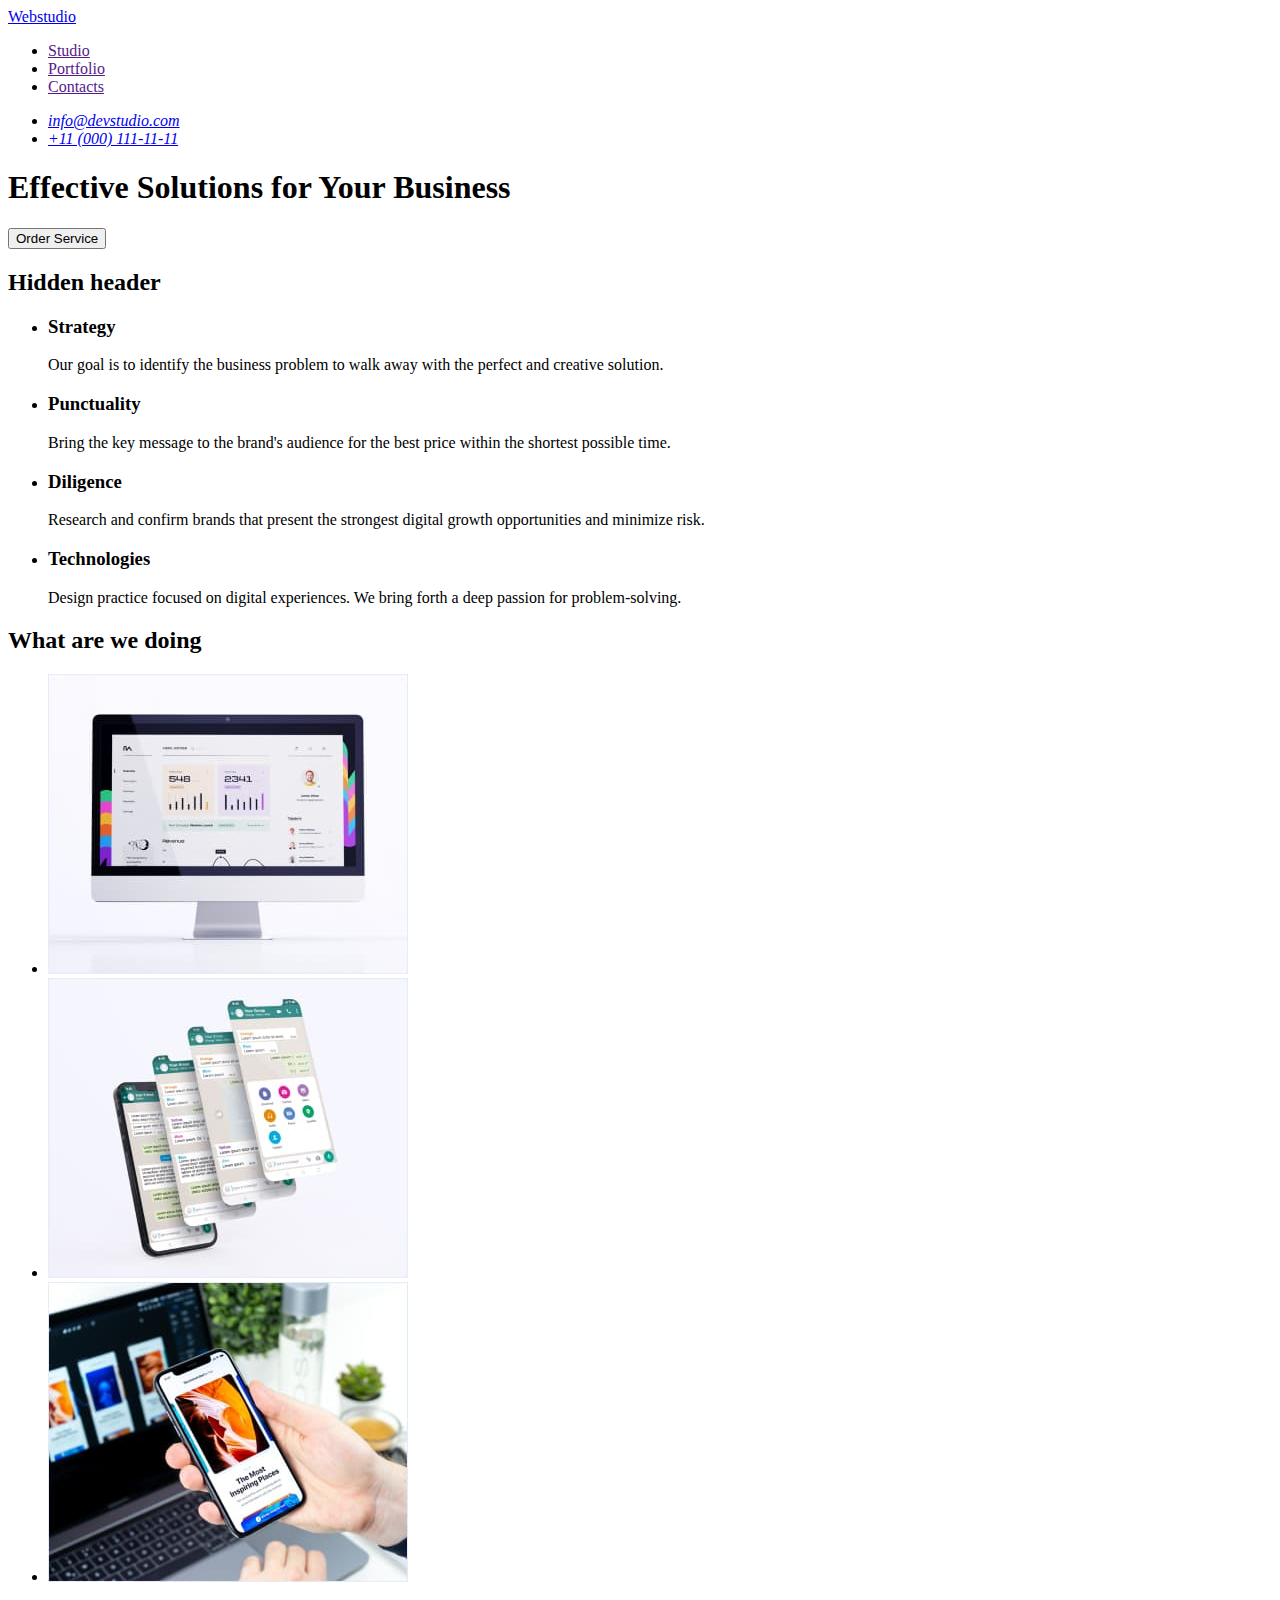
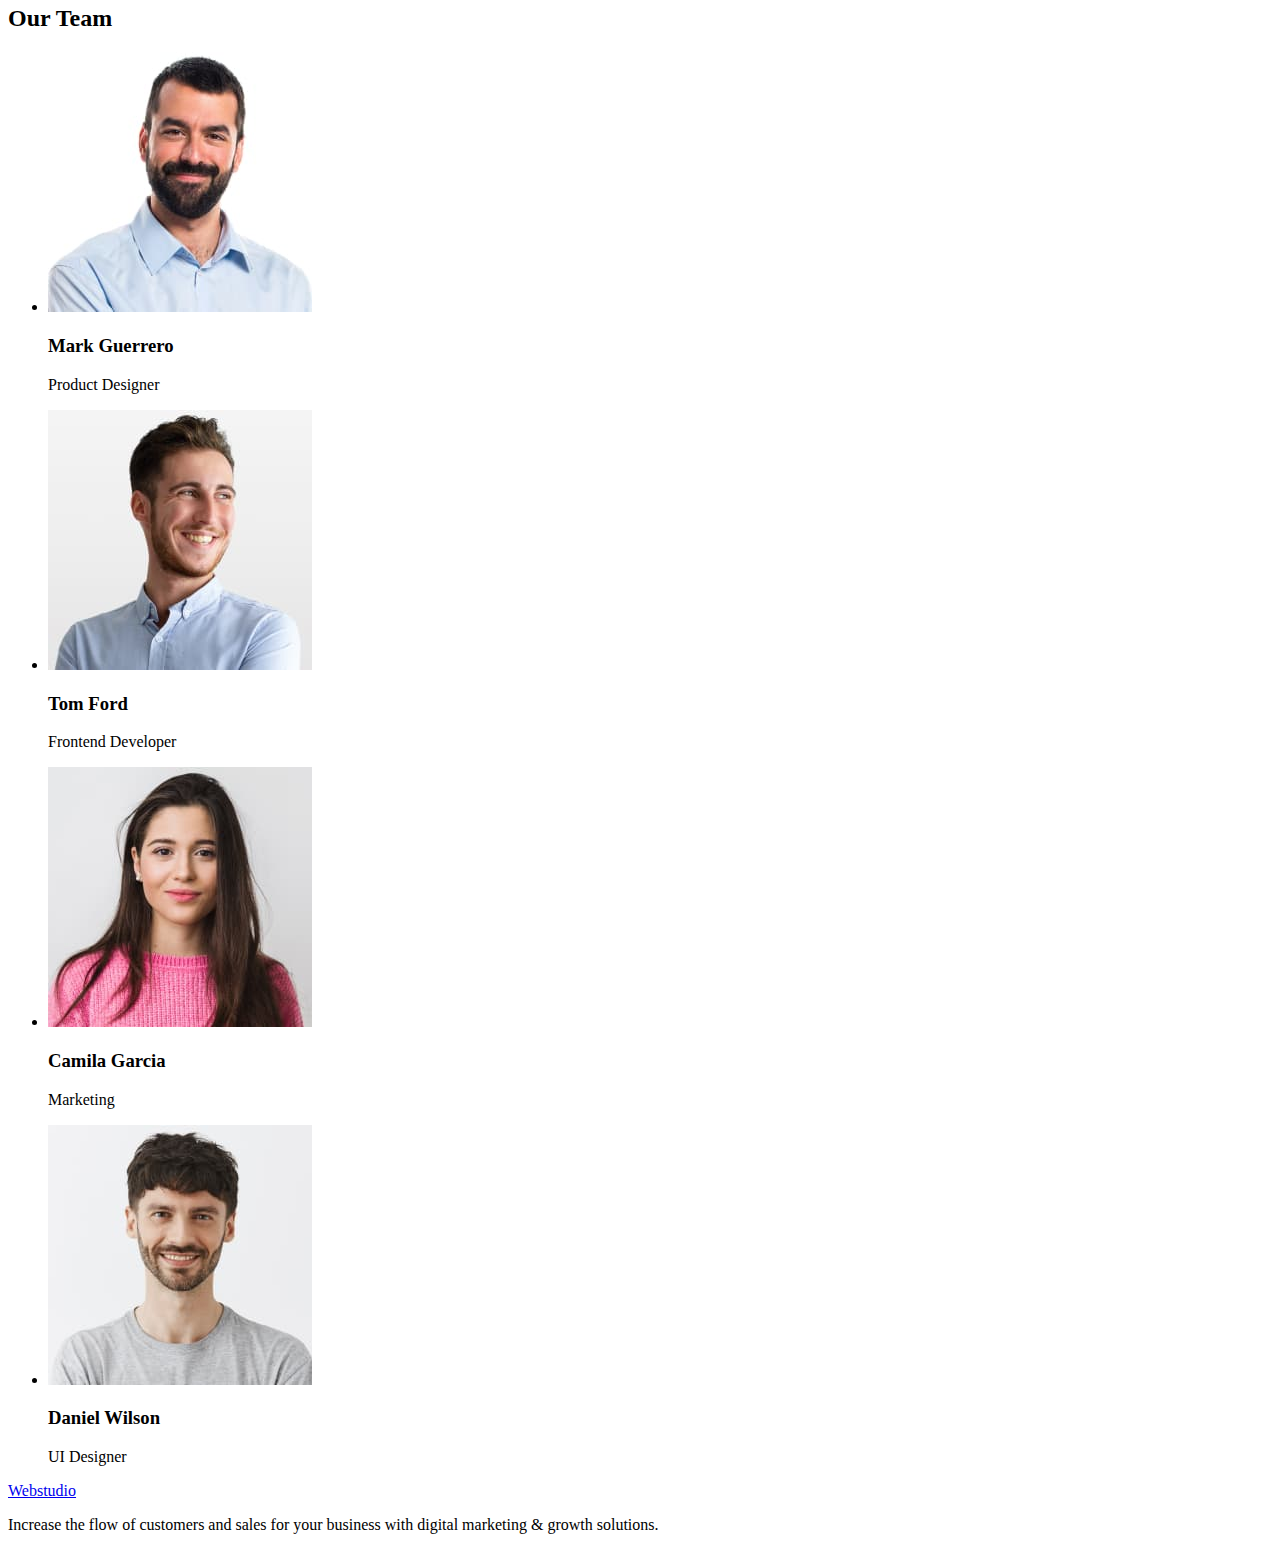
==== index.html @ c5d1cca3 "Fixed" ====
<!DOCTYPE html>
<html lang="en">

<head>
  <meta charset="UTF-8" />
  <meta http-equiv="X-UA-Compatible" content="IE=edge" />
  <meta name="viewport" content="width=device-width, initial-scale=1.0" />
  <title>Document</title>
</head>

<body>
  <header>
    <nav>
      <a href="./index.html">Webstudio</a>

      <ul>
        <li><a href="">Studio</a></li>
        <li><a href="">Portfolio</a></li>
        <li><a href="">Contacts</a></li>
      </ul>
    </nav>
    <address>
      <ul>
        <li><a href="mailto:info@devstudio.com">info@devstudio.com</a></li>
        <li><a href="tel:+110001111111">+11 (000) 111-11-11</a></li>
      </ul>
    </address>
  </header>
  <main>
    <section>
      <h1>
        Effective Solutions for Your Business
      </h1>
      <button type="button">Order Service</button>
    </section>

    <section>
      <h2>Hidden header</h2>
      <ul>
        <li>
          <h3>Strategy</h3>
          <p>
            Our goal is to identify the business problem to walk away with the
            perfect and creative solution.
          </p>
        </li>
        <li>
          <h3>Punctuality</h3>
          <p>
            Bring the key message to the brand's audience for the best price
            within the shortest possible time.
          </p>
        </li>
        <li>
          <h3>Diligence</h3>
          <p>
            Research and confirm brands that present the strongest digital
            growth opportunities and minimize risk.
          </p>
        </li>
        <li>
          <h3>Technologies</h3>
          <p>
            Design practice focused on digital experiences. We bring forth a
            deep passion for problem-solving.
          </p>
        </li>
      </ul>
    </section>
    <section>
      <h2>What are we doing</h2>
      <ul>
        <li>
          <img src="./images/monitor.jpg" alt="monitor" width="360" height="300" />
        </li>
        <li>
          <img src="./images/chats.jpg" alt="chat" width="360" height="300" />
        </li>
        <li>
          <img src="./images/phone.jpg" alt="phone" width="360" height="300" />
        </li>
      </ul>
    </section>
    <section>
      <h2>Our Team</h2>
      <ul>
        <li>
          <img src="./images/mark.jpg" alt="mark" width="264" height="260" />
          <h3>Mark Guerrero</h3>
          <p>Product Designer</p>
        </li>
        <li>
          <img src="./images/tom.jpg" alt="tom" width="264" height="260" />
          <h3>Tom Ford</h3>
          <p>Frontend Developer</p>
        </li>
        <li>
          <img src="./images/camila.jpg" alt="camila" width="264" height="260" />
          <h3>Camila Garcia</h3>
          <p>Marketing</p>
        </li>
        <li>
          <img src="./images/deniel.jpg" alt="daniel" width="264" height="260" />
          <h3>Daniel Wilson</h3>
          <p>UI Designer</p>
        </li>
      </ul>
    </section>
  </main>

  <footer>
    <a href="./index.html">Webstudio</a>

    <p>
      Increase the flow of customers and sales for your business with digital
      marketing & growth solutions.
    </p>
  </footer>
</body>

</html>
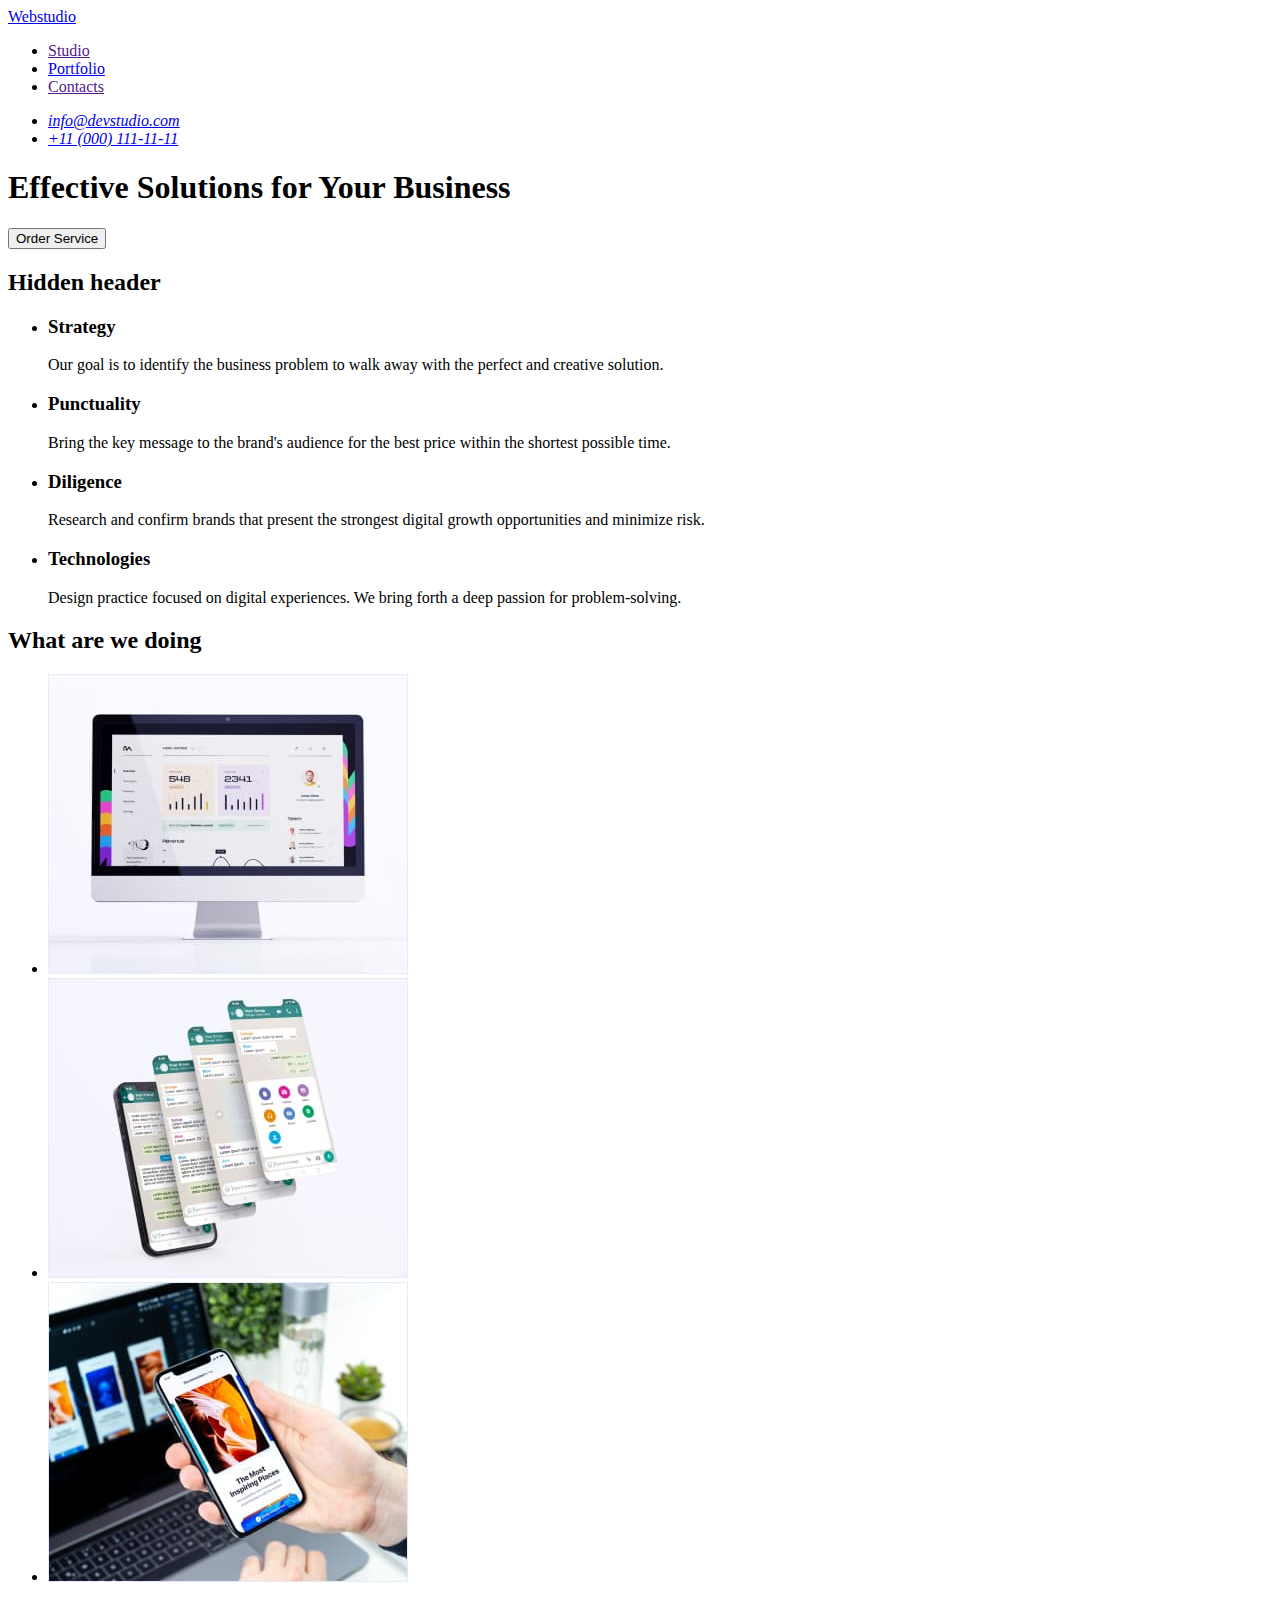
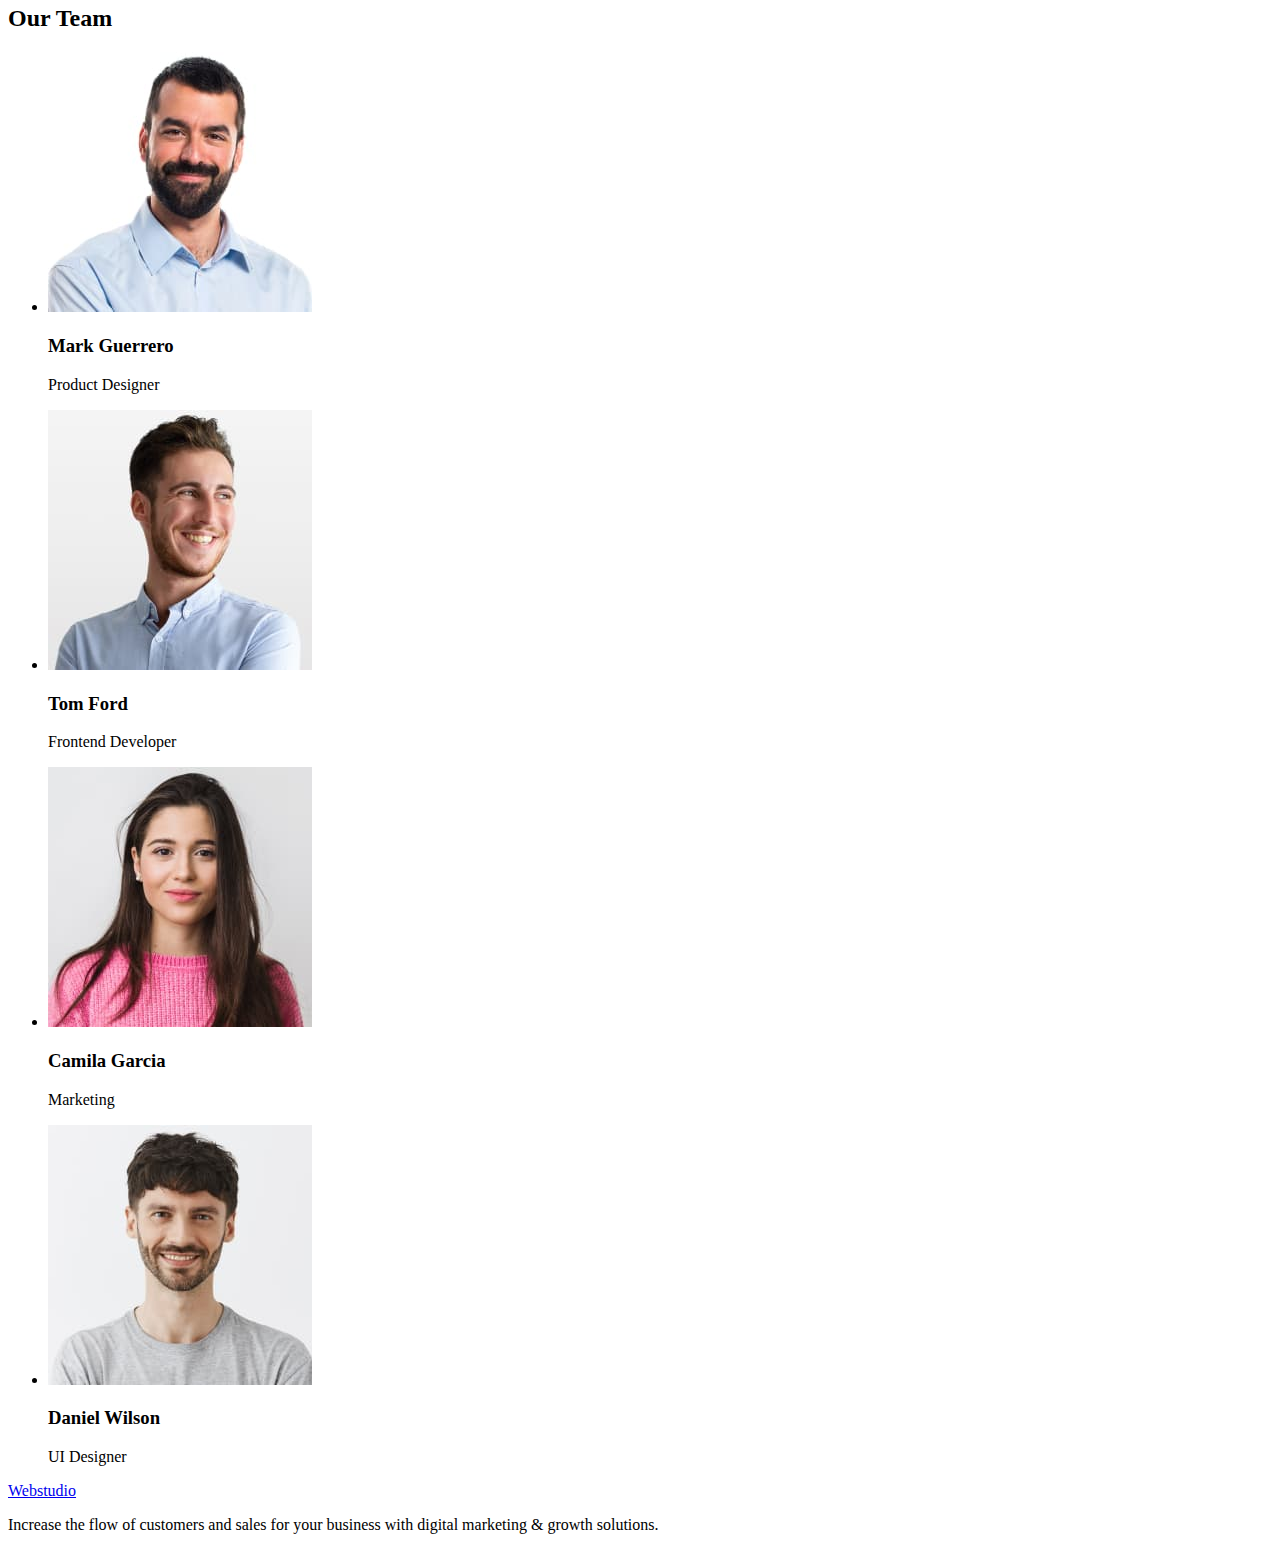
==== commit 9c8c5340: "add styles.css" ====
--- a/index.html
+++ b/index.html
@@ -6,6 +6,11 @@
   <meta http-equiv="X-UA-Compatible" content="IE=edge" />
   <meta name="viewport" content="width=device-width, initial-scale=1.0" />
   <title>Document</title>
+  <link rel="stylesheet" href="./css/styles.css">
+  <link rel="preconnect" href="https://fonts.googleapis.com">
+  <link rel="preconnect" href="https://fonts.gstatic.com" crossorigin>
+  <link href="https://fonts.googleapis.com/css2?family=Raleway:wght@800&family=Roboto:wght@400;500;700;900&display=swap"
+    rel="stylesheet">
 </head>
 
 <body>
@@ -15,7 +20,7 @@
 
       <ul>
         <li><a href="">Studio</a></li>
-        <li><a href="">Portfolio</a></li>
+        <li><a href="./portfolio.html">Portfolio</a></li>
         <li><a href="">Contacts</a></li>
       </ul>
     </nav>
@@ -85,22 +90,22 @@
       <h2>Our Team</h2>
       <ul>
         <li>
-          <img src="./images/mark.jpg" alt="mark" width="264" height="260" />
+          <img src="./images/team/mark.jpg" alt="mark" width="264" height="260" />
           <h3>Mark Guerrero</h3>
           <p>Product Designer</p>
         </li>
         <li>
-          <img src="./images/tom.jpg" alt="tom" width="264" height="260" />
+          <img src="./images/team/tom.jpg" alt="tom" width="264" height="260" />
           <h3>Tom Ford</h3>
           <p>Frontend Developer</p>
         </li>
         <li>
-          <img src="./images/camila.jpg" alt="camila" width="264" height="260" />
+          <img src="./images/team/camila.jpg" alt="camila" width="264" height="260" />
           <h3>Camila Garcia</h3>
           <p>Marketing</p>
         </li>
         <li>
-          <img src="./images/deniel.jpg" alt="daniel" width="264" height="260" />
+          <img src="./images/team/deniel.jpg" alt="daniel" width="264" height="260" />
           <h3>Daniel Wilson</h3>
           <p>UI Designer</p>
         </li>
--- a/css/styles.css
+++ b/css/styles.css
@@ -0,0 +1,14 @@
+:root {
+  --iris-color: #4d5ae5;
+  --ocean-color: #404bbf;
+  --navy-blue-color: #2e2f42;
+  --slate-color: #434455;
+  --light-slate-color: #8e8f99;
+  --cornflower-color: #e7e9fc;
+  --cloud-color: #f4f4fd;
+  --green-color: #31d0aa;
+}
+
+body {
+  font-style: roboto;
+}
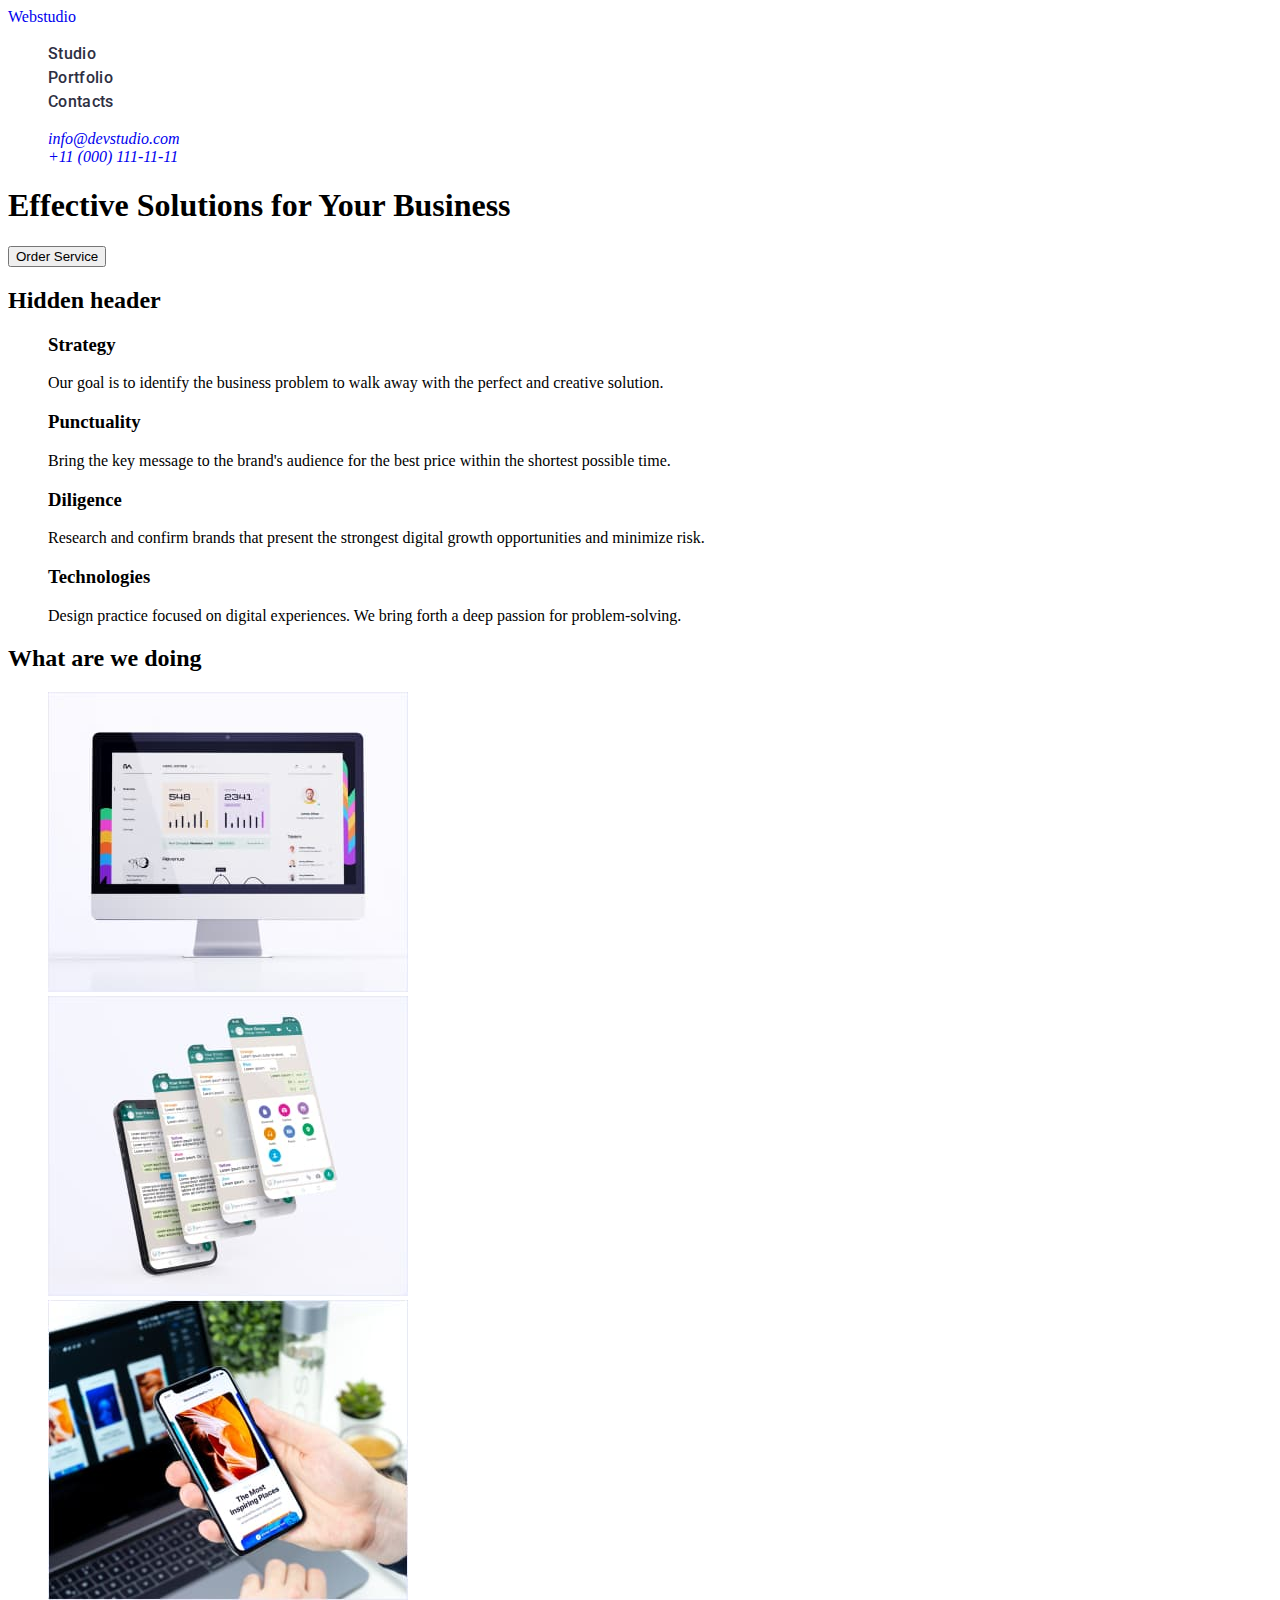
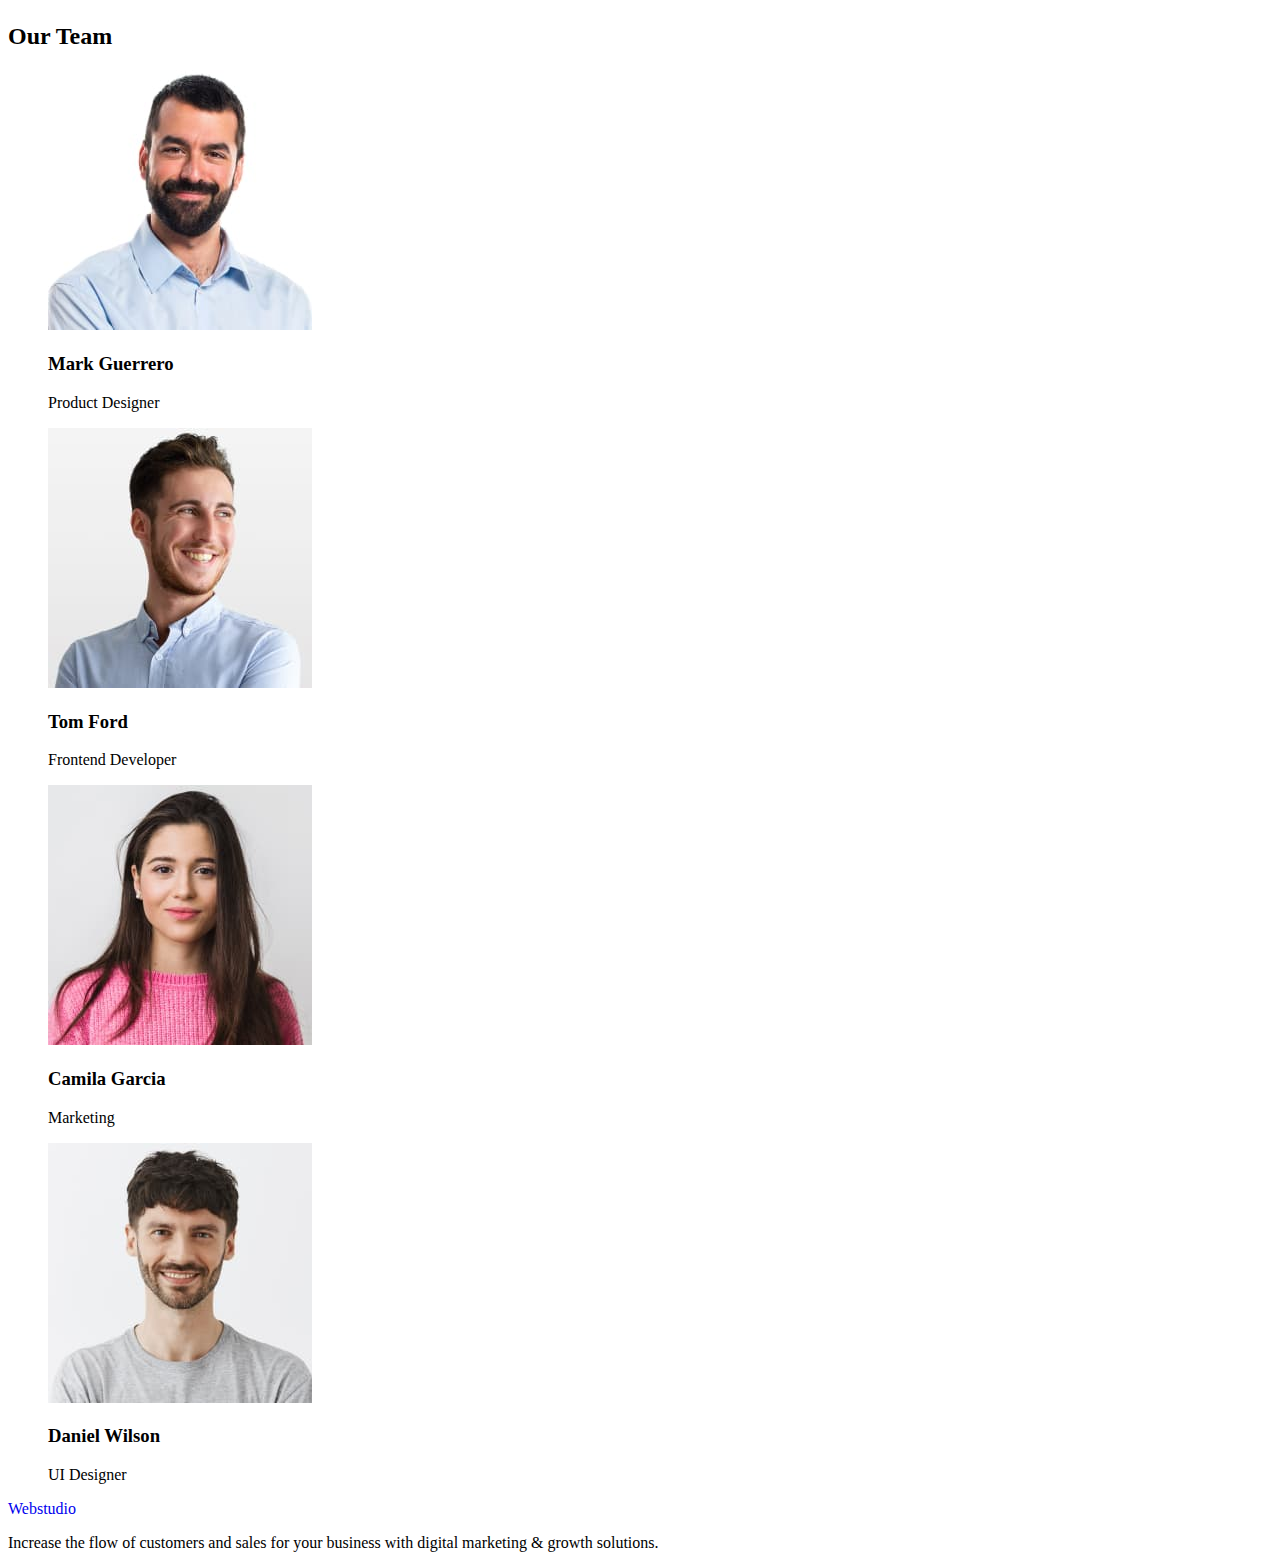
==== commit 8e206a93: "add classes" ====
--- a/index.html
+++ b/index.html
@@ -14,20 +14,20 @@
 </head>
 
 <body>
-  <header>
-    <nav>
-      <a href="./index.html">Webstudio</a>
+  <header class="main-header">
+    <nav class="site-nav">
+      <a class="link logo" href="./index.html">Webstudio</a>
 
-      <ul>
-        <li><a href="">Studio</a></li>
-        <li><a href="./portfolio.html">Portfolio</a></li>
-        <li><a href="">Contacts</a></li>
+      <ul class="list menu">
+        <li class="menu-item"><a class="link menu-link" href="./index.html">Studio</a></li>
+        <li class="menu-item"><a class="link menu-link" href="./portfolio.html">Portfolio</a></li>
+        <li class="menu-item"><a class="link menu-link" href="">Contacts</a></li>
       </ul>
     </nav>
     <address>
-      <ul>
-        <li><a href="mailto:info@devstudio.com">info@devstudio.com</a></li>
-        <li><a href="tel:+110001111111">+11 (000) 111-11-11</a></li>
+      <ul class="list">
+        <li><a class="link contact" href="mailto:info@devstudio.com">info@devstudio.com</a></li>
+        <li><a class="link contact" href="tel:+110001111111">+11 (000) 111-11-11</a></li>
       </ul>
     </address>
   </header>
@@ -36,12 +36,12 @@
       <h1>
         Effective Solutions for Your Business
       </h1>
-      <button type="button">Order Service</button>
+      <button class="order-btn" type="button">Order Service</button>
     </section>
 
     <section>
-      <h2>Hidden header</h2>
-      <ul>
+      <h2 class="hidden-header">Hidden header</h2>
+      <ul class="list">
         <li>
           <h3>Strategy</h3>
           <p>
@@ -74,7 +74,7 @@
     </section>
     <section>
       <h2>What are we doing</h2>
-      <ul>
+      <ul class="list">
         <li>
           <img src="./images/monitor.jpg" alt="monitor" width="360" height="300" />
         </li>
@@ -88,24 +88,24 @@
     </section>
     <section>
       <h2>Our Team</h2>
-      <ul>
+      <ul class="list">
         <li>
-          <img src="./images/team/mark.jpg" alt="mark" width="264" height="260" />
+          <img class="team-photo" src="./images/team/mark.jpg" alt="mark" width="264" height="260" />
           <h3>Mark Guerrero</h3>
           <p>Product Designer</p>
         </li>
         <li>
-          <img src="./images/team/tom.jpg" alt="tom" width="264" height="260" />
+          <img class="team-photo" src="./images/team/tom.jpg" alt="tom" width="264" height="260" />
           <h3>Tom Ford</h3>
           <p>Frontend Developer</p>
         </li>
         <li>
-          <img src="./images/team/camila.jpg" alt="camila" width="264" height="260" />
+          <img class="team-photo" src="./images/team/camila.jpg" alt="camila" width="264" height="260" />
           <h3>Camila Garcia</h3>
           <p>Marketing</p>
         </li>
         <li>
-          <img src="./images/team/deniel.jpg" alt="daniel" width="264" height="260" />
+          <img class="team-photo" src="./images/team/deniel.jpg" alt="daniel" width="264" height="260" />
           <h3>Daniel Wilson</h3>
           <p>UI Designer</p>
         </li>
@@ -114,7 +114,7 @@
   </main>
 
   <footer>
-    <a href="./index.html">Webstudio</a>
+    <a class="link logo" href="./index.html">Webstudio</a>
 
     <p>
       Increase the flow of customers and sales for your business with digital
--- a/css/styles.css
+++ b/css/styles.css
@@ -9,6 +9,19 @@
   --green-color: #31d0aa;
 }
 
-body {
-  font-style: roboto;
+.list {
+  list-style: none;
 }
+
+.link {
+  text-decoration: none;
+}
+
+.menu-link {
+  font-family: "Roboto", sans-serif;
+  font-weight: 500;
+  font-size: 16px;
+  line-height: 24px;
+  letter-spacing: 0.02em;
+  color: var(--navy-blue-color);
+}
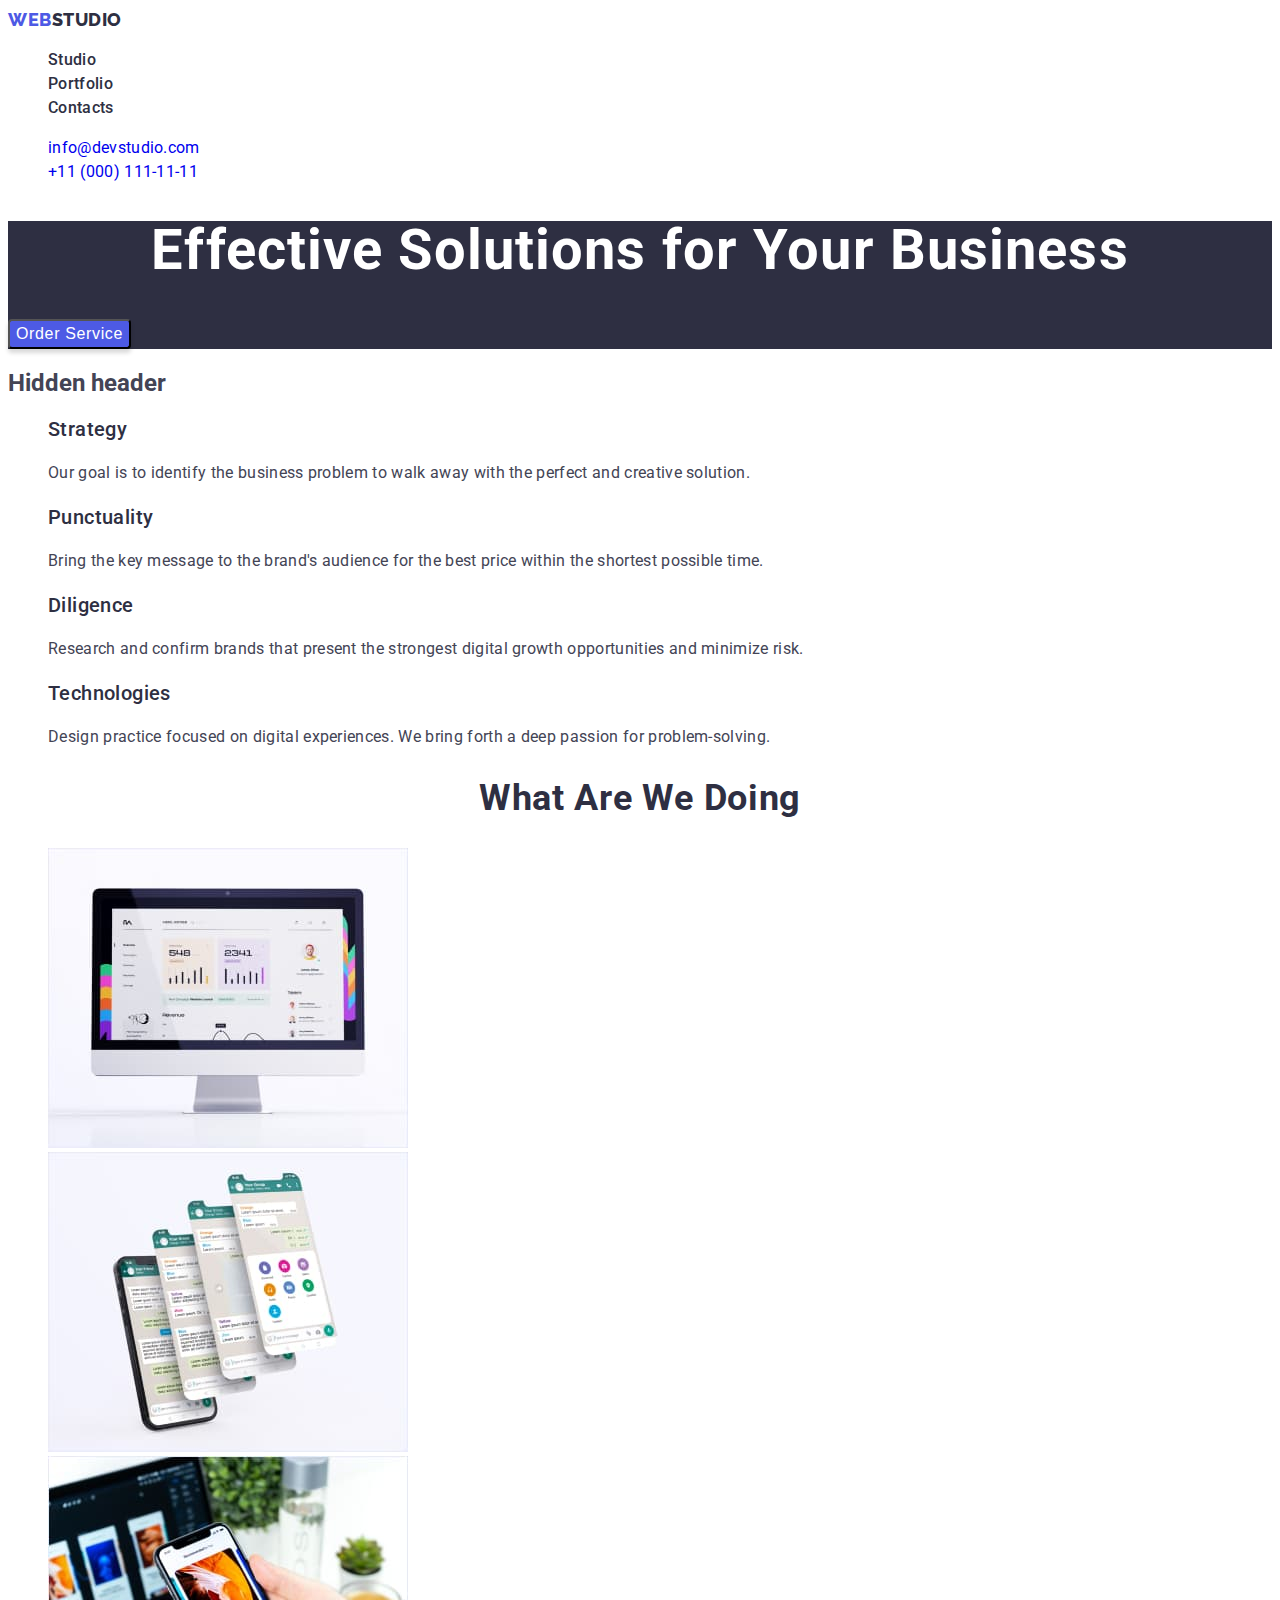
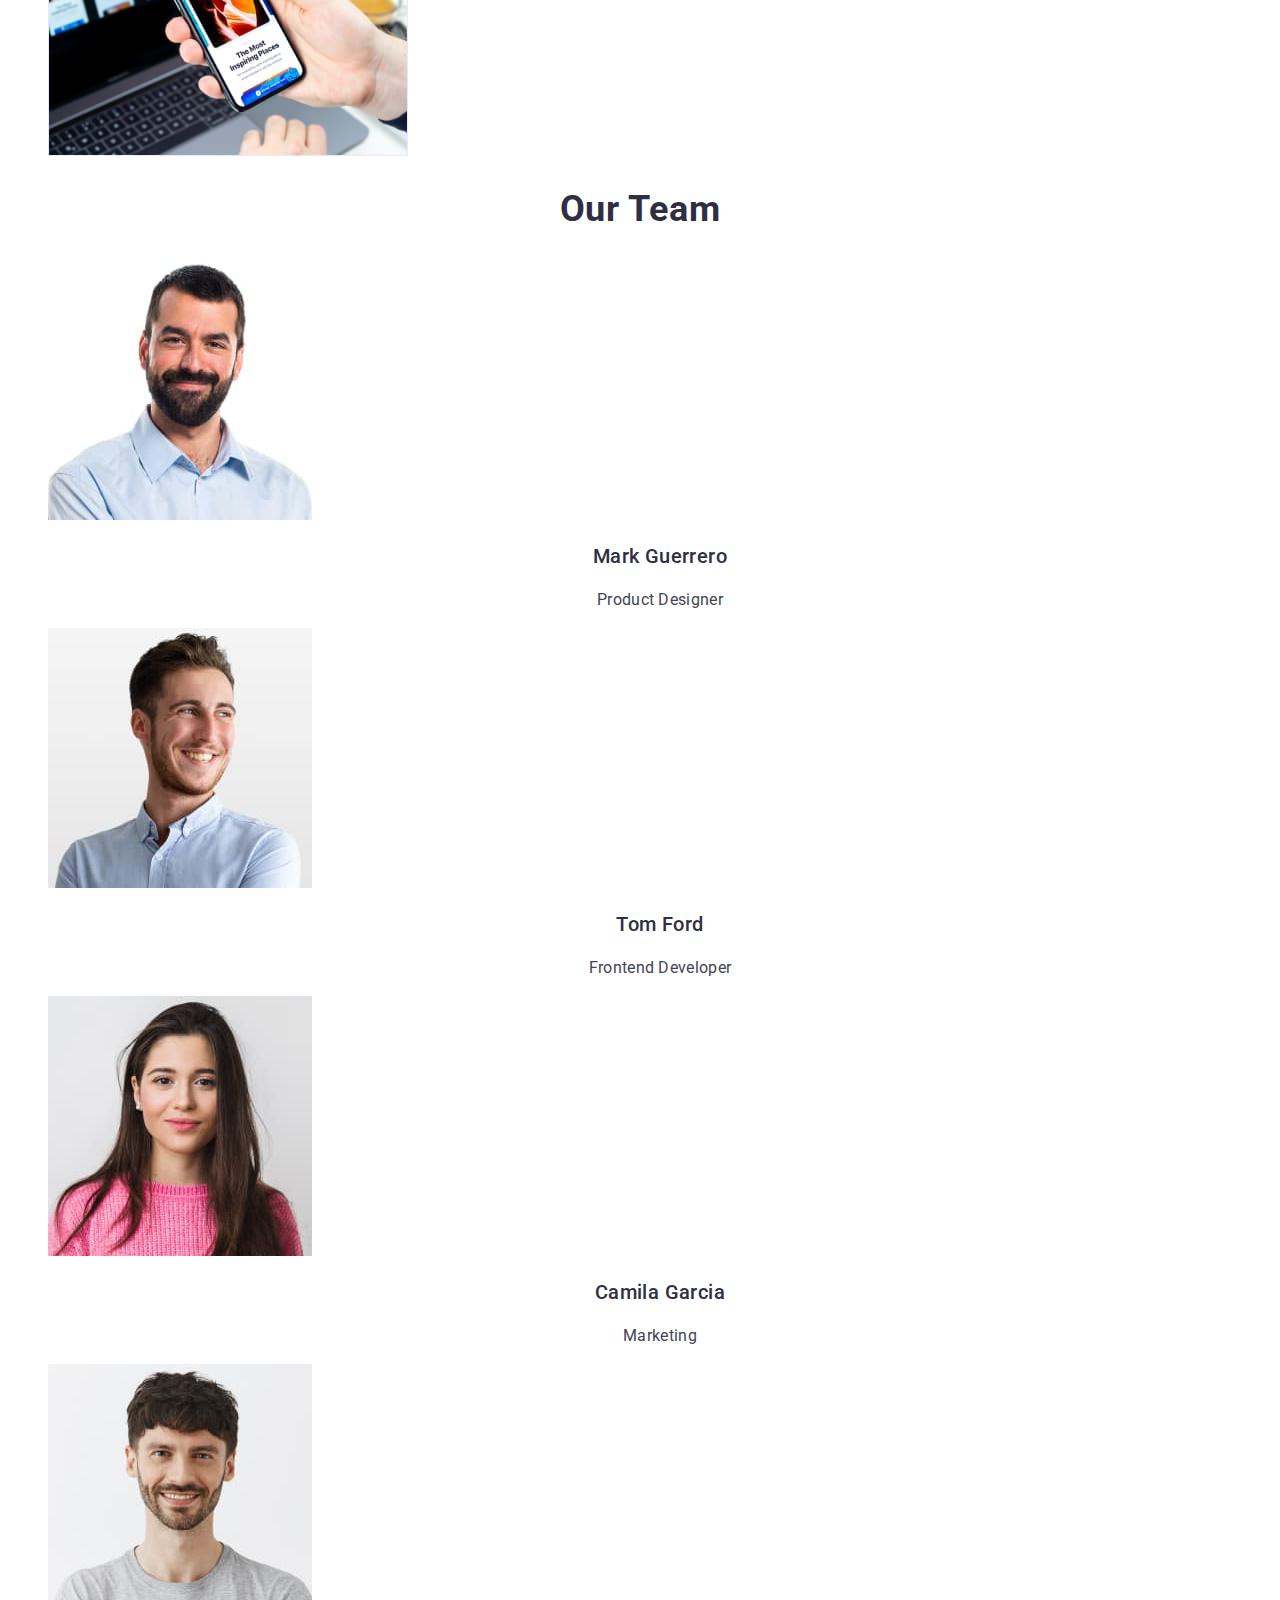
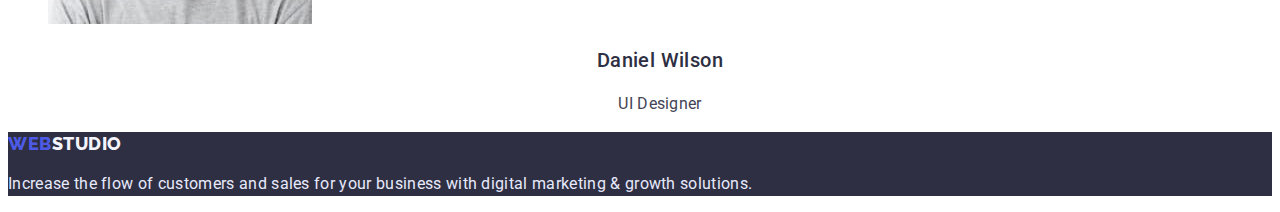
==== commit d25f3eed: "add stile to index and portfolio" ====
--- a/index.html
+++ b/index.html
@@ -16,7 +16,7 @@
 <body>
   <header class="main-header">
     <nav class="site-nav">
-      <a class="link logo" href="./index.html">Webstudio</a>
+      <a class="link logo-top" href="./index.html"><span style="color: #4D5AE5;">Web</span>studio</a>
 
       <ul class="list menu">
         <li class="menu-item"><a class="link menu-link" href="./index.html">Studio</a></li>
@@ -32,40 +32,40 @@
     </address>
   </header>
   <main>
-    <section>
-      <h1>
+    <section class="hero">
+      <h1 class="main-title">
         Effective Solutions for Your Business
       </h1>
       <button class="order-btn" type="button">Order Service</button>
     </section>
 
-    <section>
+    <section class="about">
       <h2 class="hidden-header">Hidden header</h2>
       <ul class="list">
         <li>
-          <h3>Strategy</h3>
-          <p>
+          <h3 class="about-header">Strategy</h3>
+          <p class="about-item">
             Our goal is to identify the business problem to walk away with the
             perfect and creative solution.
           </p>
         </li>
         <li>
-          <h3>Punctuality</h3>
-          <p>
+          <h3 class="about-header">Punctuality</h3>
+          <p class="about-item">
             Bring the key message to the brand's audience for the best price
             within the shortest possible time.
           </p>
         </li>
         <li>
-          <h3>Diligence</h3>
-          <p>
+          <h3 class="about-header">Diligence</h3>
+          <p class="about-item">
             Research and confirm brands that present the strongest digital
             growth opportunities and minimize risk.
           </p>
         </li>
         <li>
-          <h3>Technologies</h3>
-          <p>
+          <h3 class="about-header">Technologies</h3>
+          <p class="about-item">
             Design practice focused on digital experiences. We bring forth a
             deep passion for problem-solving.
           </p>
@@ -73,7 +73,7 @@
       </ul>
     </section>
     <section>
-      <h2>What are we doing</h2>
+      <h2 class="suptitle">What are we doing</h2>
       <ul class="list">
         <li>
           <img src="./images/monitor.jpg" alt="monitor" width="360" height="300" />
@@ -87,36 +87,36 @@
       </ul>
     </section>
     <section>
-      <h2>Our Team</h2>
+      <h2 class="suptitle">Our Team</h2>
       <ul class="list">
         <li>
           <img class="team-photo" src="./images/team/mark.jpg" alt="mark" width="264" height="260" />
-          <h3>Mark Guerrero</h3>
-          <p>Product Designer</p>
+          <h3 class="team-name">Mark Guerrero</h3>
+          <p class="team-position">Product Designer</p>
         </li>
         <li>
           <img class="team-photo" src="./images/team/tom.jpg" alt="tom" width="264" height="260" />
-          <h3>Tom Ford</h3>
-          <p>Frontend Developer</p>
+          <h3 class="team-name">Tom Ford</h3>
+          <p class="team-position">Frontend Developer</p>
         </li>
         <li>
           <img class="team-photo" src="./images/team/camila.jpg" alt="camila" width="264" height="260" />
-          <h3>Camila Garcia</h3>
-          <p>Marketing</p>
+          <h3 class="team-name">Camila Garcia</h3>
+          <p class="team-position">Marketing</p>
         </li>
         <li>
           <img class="team-photo" src="./images/team/deniel.jpg" alt="daniel" width="264" height="260" />
-          <h3>Daniel Wilson</h3>
-          <p>UI Designer</p>
+          <h3 class="team-name">Daniel Wilson</h3>
+          <p class="team-position">UI Designer</p>
         </li>
       </ul>
     </section>
   </main>
 
-  <footer>
-    <a class="link logo" href="./index.html">Webstudio</a>
+  <footer class="footer">
+    <a class="link logo-bottom" href="./index.html"><span style="color: #4D5AE5;">Web</span>studio</a>
 
-    <p>
+    <p class="footer-about">
       Increase the flow of customers and sales for your business with digital
       marketing & growth solutions.
     </p>
--- a/css/styles.css
+++ b/css/styles.css
@@ -7,6 +7,14 @@
   --cornflower-color: #e7e9fc;
   --cloud-color: #f4f4fd;
   --green-color: #31d0aa;
+  --white-color: white;
+  --primary-font: "Roboto", sans-serif;
+  --secondary-font: "Raleway", sans-serif;
+}
+
+body {
+  font-family: var(--primary-font);
+  color: var(--slate-color);
 }
 
 .list {
@@ -17,11 +25,163 @@
   text-decoration: none;
 }
 
+.logo-top {
+  font-family: var(--secondary-font);
+  font-style: normal;
+  font-weight: 800;
+  font-size: 18px;
+  line-height: 1.33;
+  display: flex;
+  align-items: center;
+  letter-spacing: 0.03em;
+  text-transform: uppercase;
+  color: var(--navy-blue-color);
+}
+
 .menu-link {
-  font-family: "Roboto", sans-serif;
   font-weight: 500;
   font-size: 16px;
-  line-height: 24px;
+  line-height: 1.5;
   letter-spacing: 0.02em;
   color: var(--navy-blue-color);
 }
+
+.menu-link:hover,
+.menu-link:focus {
+  color: var(--ocean-color);
+}
+.contact {
+  font-weight: 400;
+  font-size: 16px;
+  line-height: 1.5;
+  letter-spacing: 0.02em;
+  font-style: normal;
+}
+
+.contact:hover,
+.contact:focus {
+  color: var(--ocean-color);
+}
+
+.hero {
+  background: var(--navy-blue-color);
+}
+.order-btn {
+  font-weight: 500;
+  font-size: 16px;
+  line-height: 1.5;
+  display: flex;
+  align-items: center;
+  letter-spacing: 0.04em;
+  background-color: var(--iris-color);
+  color: var(--white-color);
+  box-shadow: 0px 4px 4px rgba(0, 0, 0, 0.15);
+  border-radius: 4px;
+  cursor: pointer;
+}
+
+.order-btn:hover,
+.order-btn:focus {
+  background-color: var(--ocean-color);
+  color: var(--white-color);
+  box-shadow: 0px 4px 4px rgba(0, 0, 0, 0.15);
+  border-radius: 4px;
+}
+
+.main-title {
+  font-weight: 700;
+  font-size: 56px;
+  line-height: 1.07;
+  text-align: center;
+  letter-spacing: 0.02em;
+  color: var(--white-color);
+}
+
+.suptitle {
+  font-weight: 700;
+  font-size: 36px;
+  line-height: 1.11;
+  text-align: center;
+  letter-spacing: 0.02em;
+  text-transform: capitalize;
+  color: var(--navy-blue-color);
+}
+
+.about-header {
+  font-weight: 500;
+  font-size: 20px;
+  line-height: 1.2;
+  letter-spacing: 0.02em;
+  color: var(--navy-blue-color);
+}
+
+.about-item {
+  font-weight: 400;
+  font-size: 16px;
+  line-height: 1.5;
+  letter-spacing: 0.02em;
+}
+.team-name {
+  font-weight: 500;
+  font-size: 20px;
+  line-height: 1.2;
+  text-align: center;
+  letter-spacing: 0.02em;
+  color: var(--navy-blue-color);
+}
+
+.team-position {
+  font-weight: 400;
+  font-size: 16px;
+  line-height: 1.5;
+  text-align: center;
+  letter-spacing: 0.02em;
+}
+
+.filter-btn {
+  font-family: var(--primary-font);
+  font-weight: 500;
+  font-size: 16px;
+  line-height: 1.5;
+  display: flex;
+  align-items: center;
+  text-align: center;
+  letter-spacing: 0.04em;
+  color: var(--iris-color);
+  cursor: pointer;
+  background-color: var(--cloud-color);
+  border: 1px solid var(--cornflower-color);
+  border-radius: 4px;
+}
+.filter-btn:hover,
+.filter-btn:focus {
+  background-color: var(--ocean-color);
+  color: var(--white-color);
+  box-shadow: 0px 3px 1px rgba(0, 0, 0, 0.1), 0px 2px 1px rgba(0, 0, 0, 0.08),
+    0px 2px 2px rgba(0, 0, 0, 0.12);
+  border-radius: 4px;
+}
+
+.footer {
+  background: var(--navy-blue-color);
+}
+
+.footer-about {
+  font-weight: 400;
+  font-size: 16px;
+  line-height: 1.5;
+  letter-spacing: 0.02em;
+  color: var(--cornflower-color);
+}
+
+.logo-bottom {
+  font-family: var(--secondary-font);
+  font-weight: 800;
+  font-size: 18px;
+  line-height: 1.33;
+  display: flex;
+  align-items: center;
+  letter-spacing: 0.03em;
+  text-transform: uppercase;
+  color: var(--cloud-color);
+}
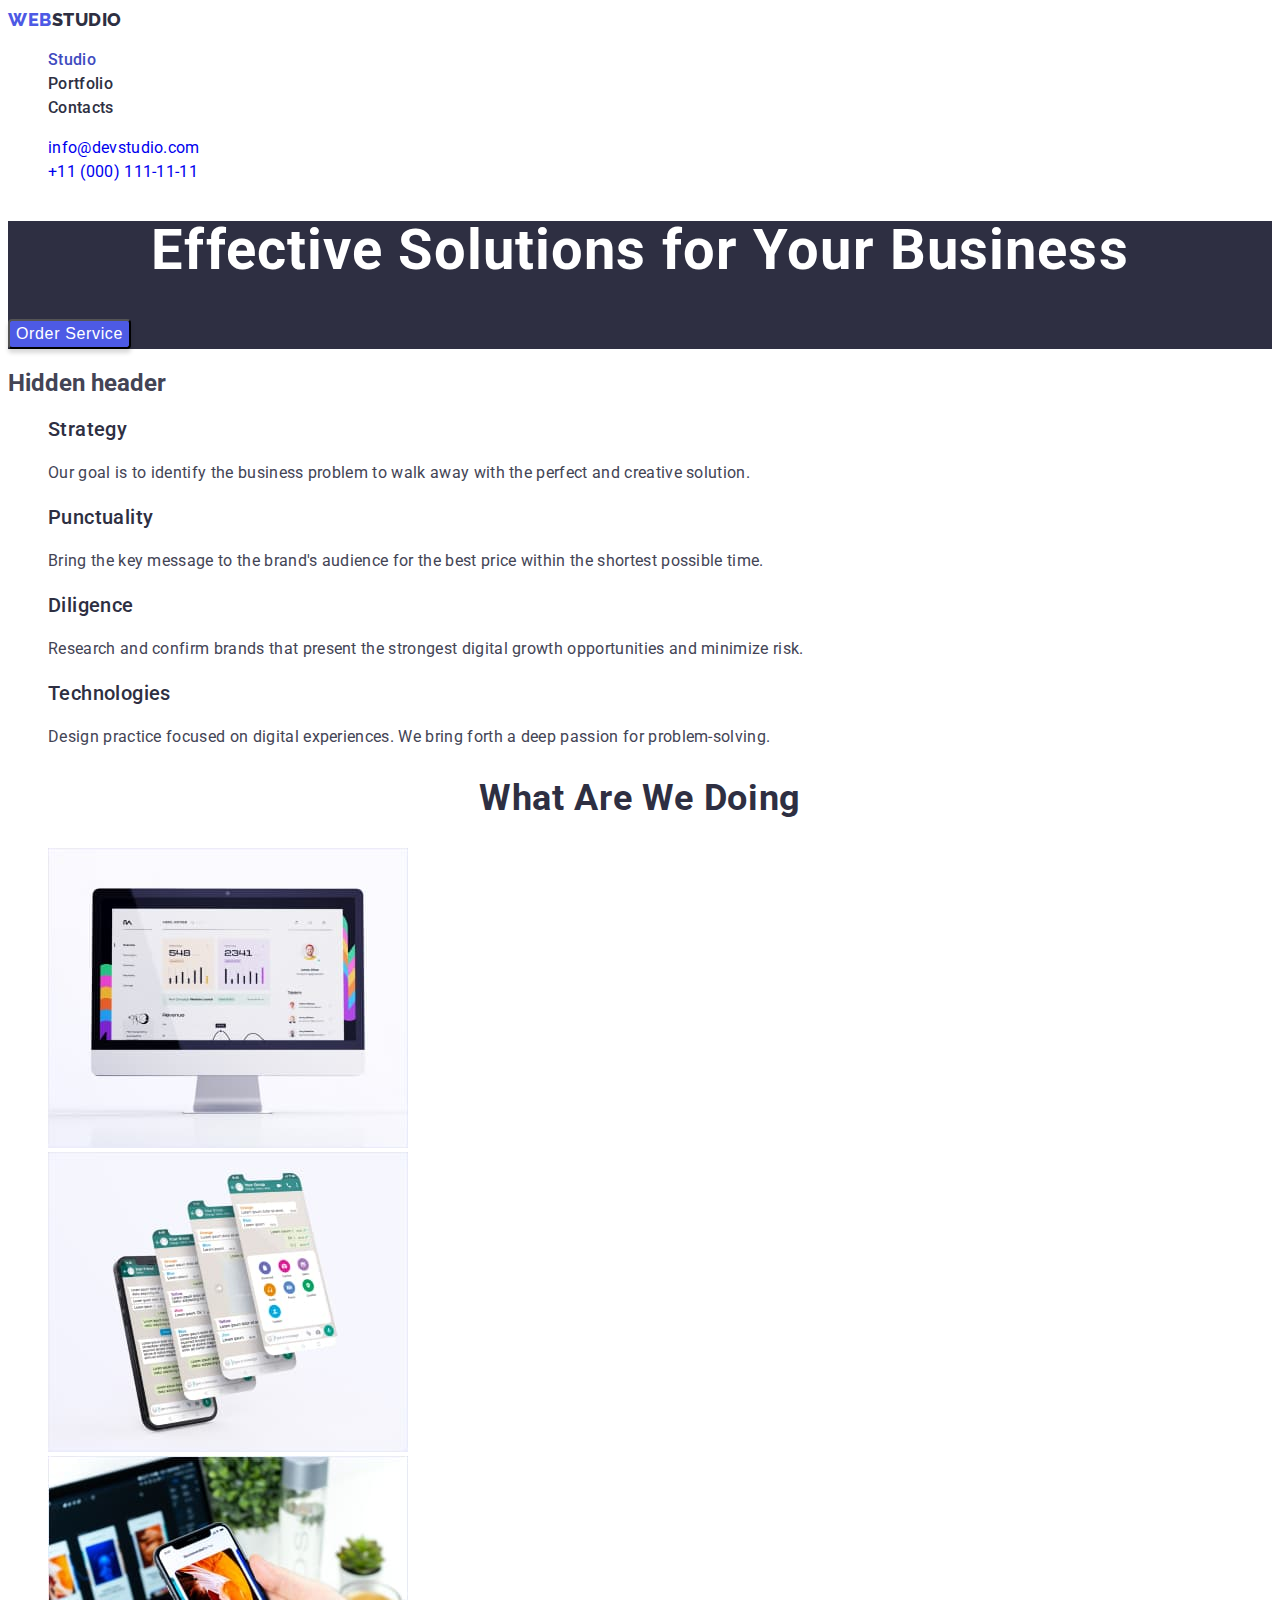
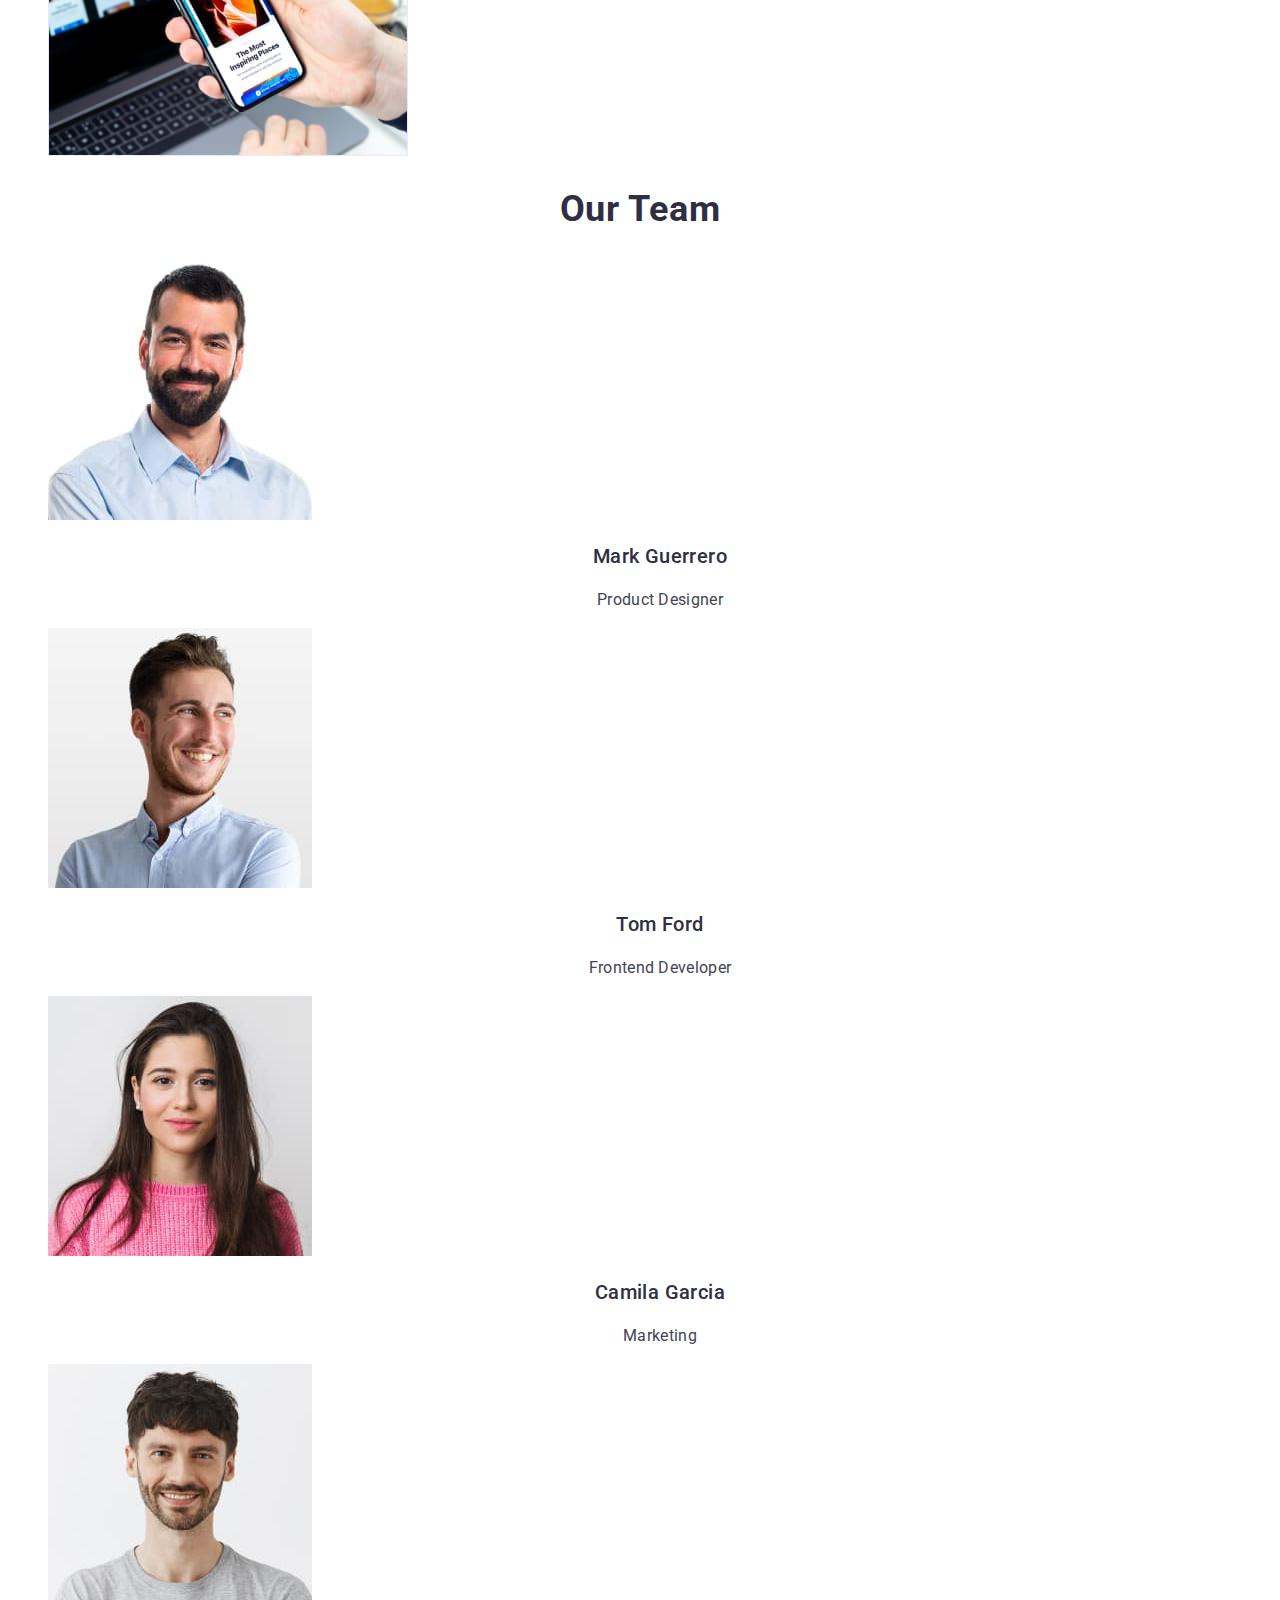
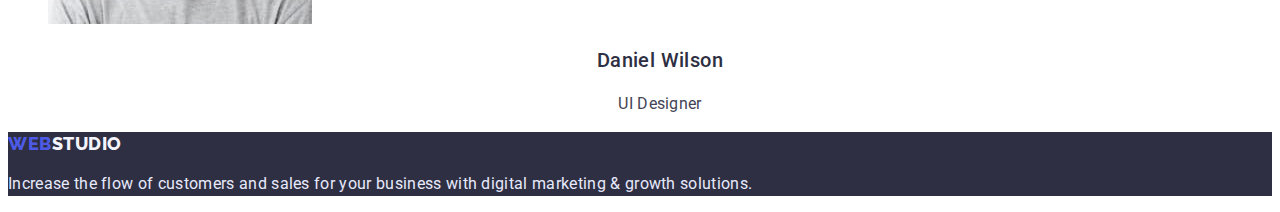
==== commit aea2d580: "add current page" ====
--- a/index.html
+++ b/index.html
@@ -19,7 +19,7 @@
       <a class="link logo-top" href="./index.html"><span style="color: #4D5AE5;">Web</span>studio</a>
 
       <ul class="list menu">
-        <li class="menu-item"><a class="link menu-link" href="./index.html">Studio</a></li>
+        <li class="menu-item"><a class="link menu-link current" href="./index.html">Studio</a></li>
         <li class="menu-item"><a class="link menu-link" href="./portfolio.html">Portfolio</a></li>
         <li class="menu-item"><a class="link menu-link" href="">Contacts</a></li>
       </ul>
--- a/css/styles.css
+++ b/css/styles.css
@@ -48,6 +48,10 @@
 
 .menu-link:hover,
 .menu-link:focus {
+  color: var(--ocean-color);
+}
+
+.menu-link.current {
   color: var(--ocean-color);
 }
 .contact {
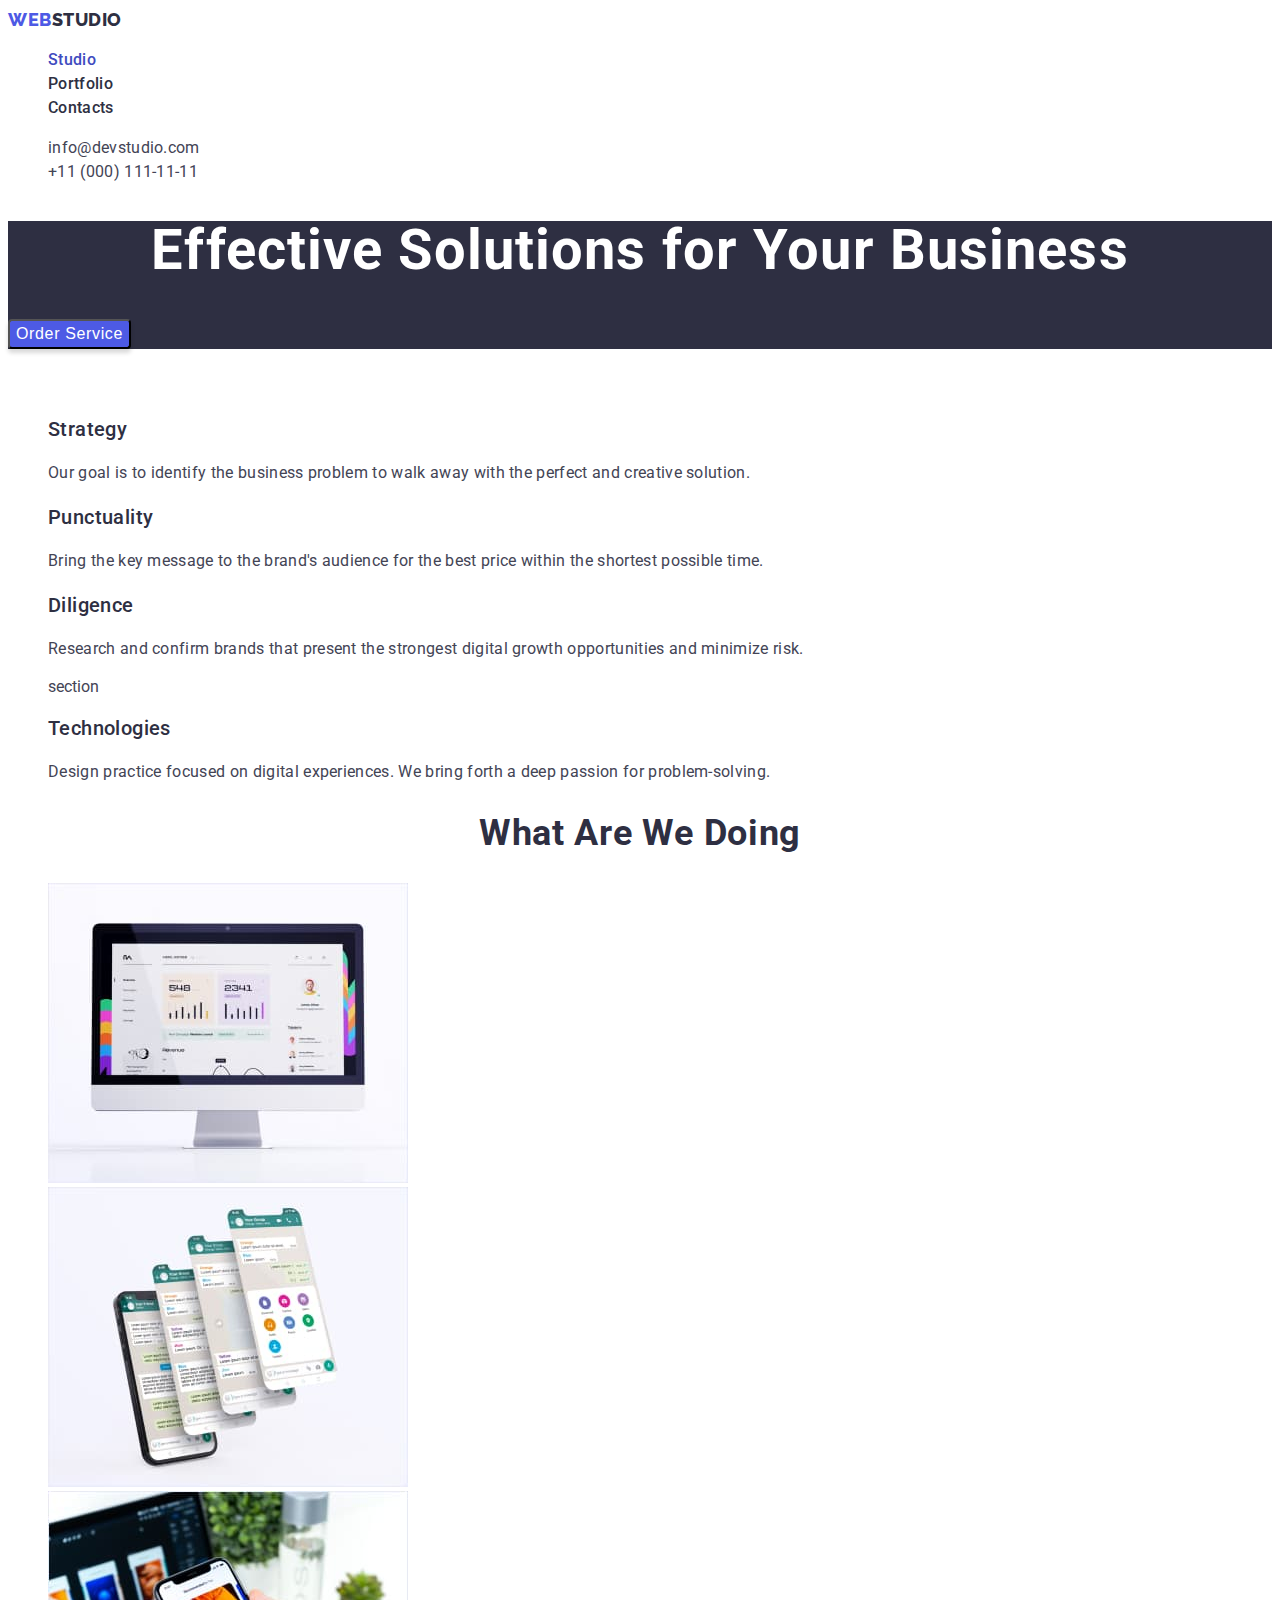
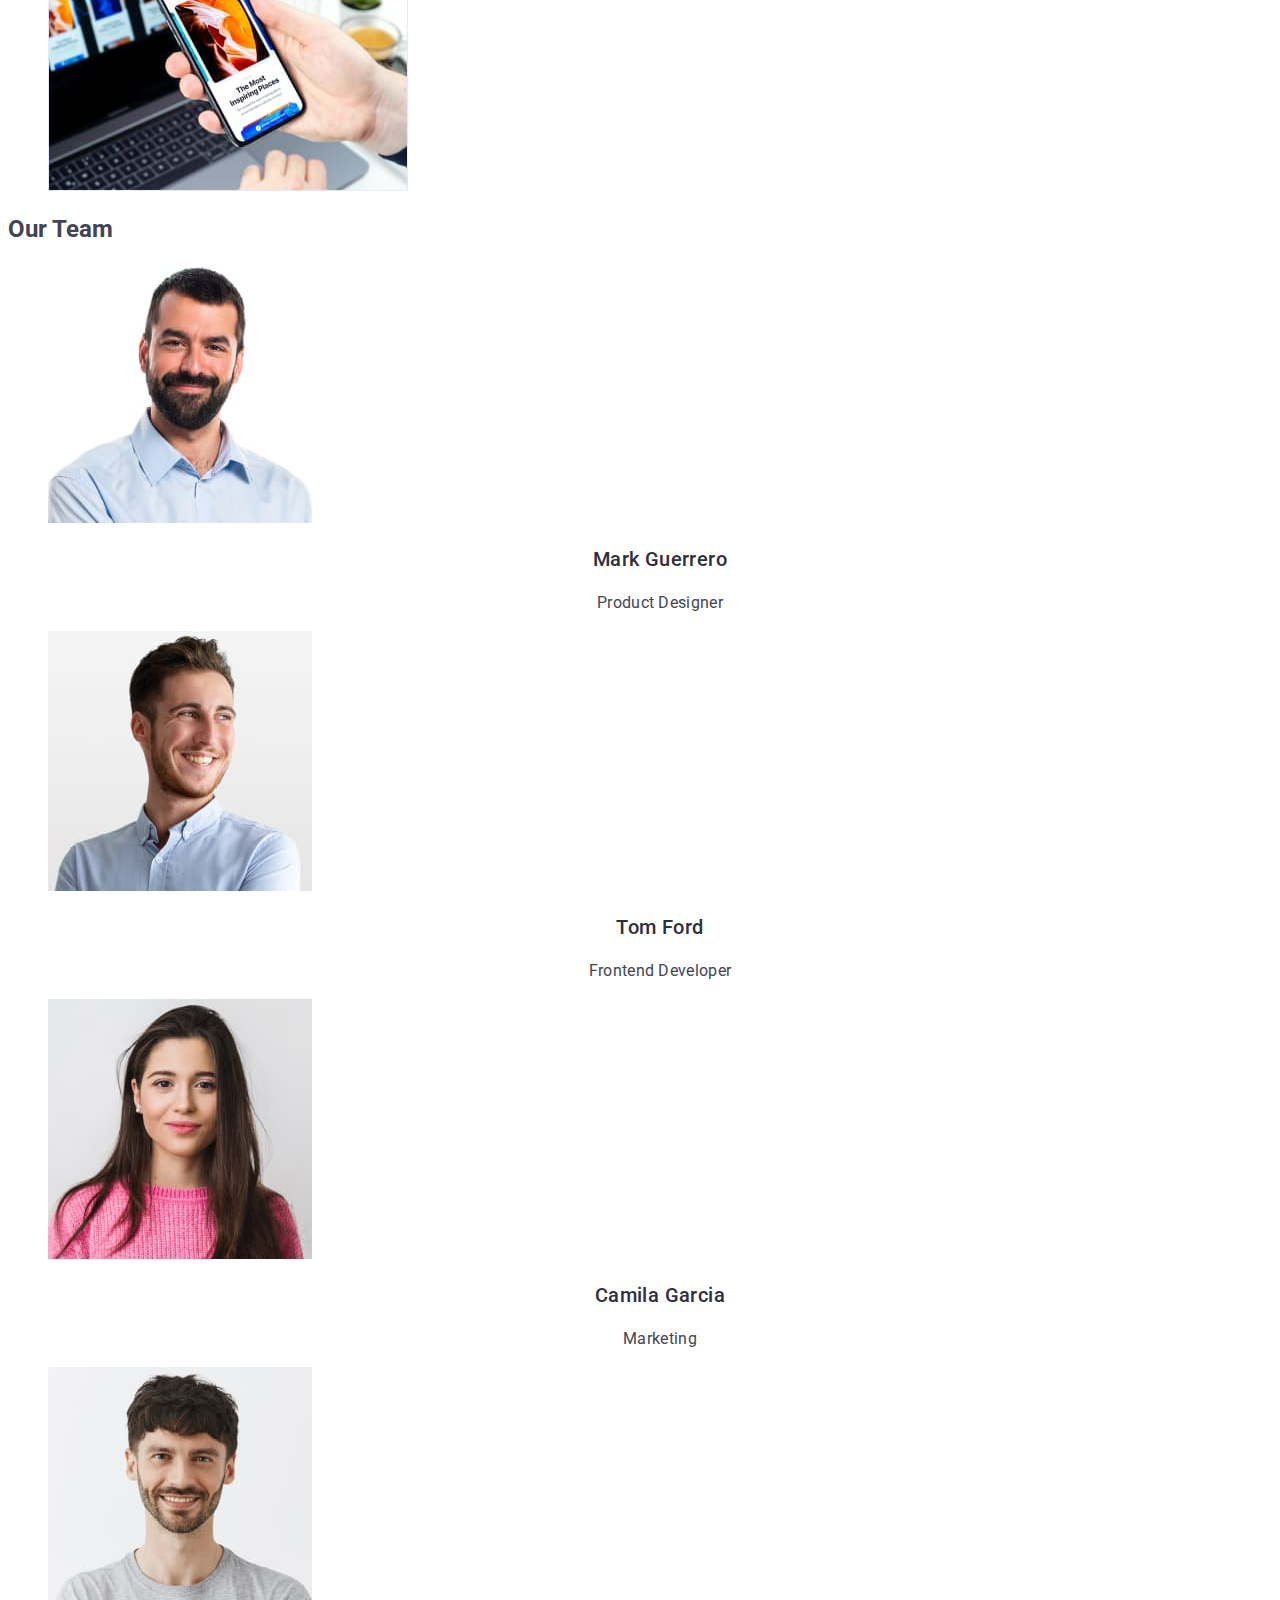
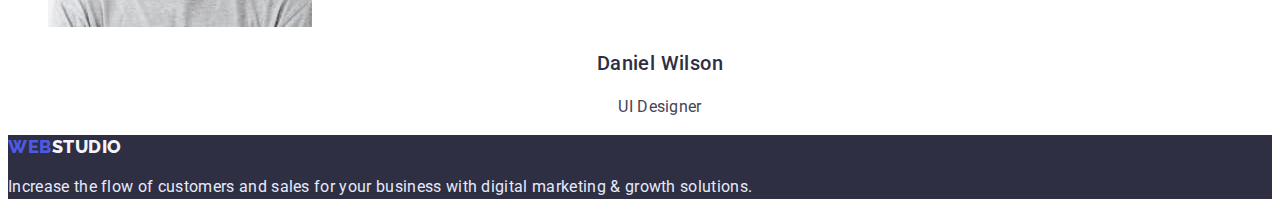
==== commit dc3ad7f4: "fixed after checking" ====
--- a/index.html
+++ b/index.html
@@ -43,29 +43,29 @@
       <h2 class="hidden-header">Hidden header</h2>
       <ul class="list">
         <li>
-          <h3 class="about-header">Strategy</h3>
-          <p class="about-item">
+          <h3 class="section-suptitle">Strategy</h3>
+          <p class="section-text">
             Our goal is to identify the business problem to walk away with the
             perfect and creative solution.
           </p>
         </li>
         <li>
-          <h3 class="about-header">Punctuality</h3>
-          <p class="about-item">
+          <h3 class="section-suptitle">Punctuality</h3>
+          <p class="section-text">
             Bring the key message to the brand's audience for the best price
             within the shortest possible time.
           </p>
         </li>
         <li>
-          <h3 class="about-header">Diligence</h3>
-          <p class="about-item">
+          <h3 class="section-suptitle">Diligence</h3>
+          <p class="section-text">
             Research and confirm brands that present the strongest digital
             growth opportunities and minimize risk.
           </p>
         </li>
-        <li>
-          <h3 class="about-header">Technologies</h3>
-          <p class="about-item">
+        <li>section
+          <h3 class="section-suptitle">Technologies</h3>
+          <p class="section-text">
             Design practice focused on digital experiences. We bring forth a
             deep passion for problem-solving.
           </p>
@@ -73,7 +73,7 @@
       </ul>
     </section>
     <section>
-      <h2 class="suptitle">What are we doing</h2>
+      <h2 class="section-title">What are we doing</h2>
       <ul class="list">
         <li>
           <img src="./images/monitor.jpg" alt="monitor" width="360" height="300" />
@@ -87,7 +87,7 @@
       </ul>
     </section>
     <section>
-      <h2 class="suptitle">Our Team</h2>
+      <h2 class="section-titlesection-suptitle">Our Team</h2>
       <ul class="list">
         <li>
           <img class="team-photo" src="./images/team/mark.jpg" alt="mark" width="264" height="260" />
--- a/css/styles.css
+++ b/css/styles.css
@@ -7,7 +7,7 @@
   --cornflower-color: #e7e9fc;
   --cloud-color: #f4f4fd;
   --green-color: #31d0aa;
-  --white-color: white;
+  --white-color: #ffffff;
   --primary-font: "Roboto", sans-serif;
   --secondary-font: "Raleway", sans-serif;
 }
@@ -15,6 +15,8 @@
 body {
   font-family: var(--primary-font);
   color: var(--slate-color);
+  background-color: var(--white-color);
+  font-size: 16px;
 }
 
 .list {
@@ -24,15 +26,13 @@
 .link {
   text-decoration: none;
 }
-
+/* =================!NAVIGATION!====================== */
 .logo-top {
   font-family: var(--secondary-font);
   font-style: normal;
   font-weight: 800;
   font-size: 18px;
   line-height: 1.33;
-  display: flex;
-  align-items: center;
   letter-spacing: 0.03em;
   text-transform: uppercase;
   color: var(--navy-blue-color);
@@ -40,7 +40,7 @@
 
 .menu-link {
   font-weight: 500;
-  font-size: 16px;
+
   line-height: 1.5;
   letter-spacing: 0.02em;
   color: var(--navy-blue-color);
@@ -55,18 +55,19 @@
   color: var(--ocean-color);
 }
 .contact {
-  font-weight: 400;
-  font-size: 16px;
   line-height: 1.5;
   letter-spacing: 0.02em;
   font-style: normal;
+  color: var(--slate-color);
 }
 
 .contact:hover,
 .contact:focus {
   color: var(--ocean-color);
 }
+/* =================/!NAVIGATION!====================== */
 
+/* =================HERO================ */
 .hero {
   background: var(--navy-blue-color);
 }
@@ -74,8 +75,6 @@
   font-weight: 500;
   font-size: 16px;
   line-height: 1.5;
-  display: flex;
-  align-items: center;
   letter-spacing: 0.04em;
   background-color: var(--iris-color);
   color: var(--white-color);
@@ -93,15 +92,18 @@
 }
 
 .main-title {
-  font-weight: 700;
   font-size: 56px;
   line-height: 1.07;
   text-align: center;
   letter-spacing: 0.02em;
   color: var(--white-color);
+} /* =================/HERO================ */
+
+/* =================ABOUT================ */
+.hidden-header {
+  visibility: hidden;
 }
-
-.suptitle {
+.section-title {
   font-weight: 700;
   font-size: 36px;
   line-height: 1.11;
@@ -111,7 +113,7 @@
   color: var(--navy-blue-color);
 }
 
-.about-header {
+.section-suptitle {
   font-weight: 500;
   font-size: 20px;
   line-height: 1.2;
@@ -119,12 +121,14 @@
   color: var(--navy-blue-color);
 }
 
-.about-item {
-  font-weight: 400;
-  font-size: 16px;
+.section-text {
   line-height: 1.5;
   letter-spacing: 0.02em;
 }
+
+/* =================/ABOUT================ */
+
+/* =================TEAM================ */
 .team-name {
   font-weight: 500;
   font-size: 20px;
@@ -135,13 +139,13 @@
 }
 
 .team-position {
-  font-weight: 400;
-  font-size: 16px;
   line-height: 1.5;
   text-align: center;
   letter-spacing: 0.02em;
 }
+/* =================/TEAM================ */
 
+/* =================FILTER================ */
 .filter-btn {
   font-family: var(--primary-font);
   font-weight: 500;
@@ -165,14 +169,14 @@
     0px 2px 2px rgba(0, 0, 0, 0.12);
   border-radius: 4px;
 }
+/* =================/FILTER================ */
 
+/* =================FOOTER================ */
 .footer {
   background: var(--navy-blue-color);
 }
 
 .footer-about {
-  font-weight: 400;
-  font-size: 16px;
   line-height: 1.5;
   letter-spacing: 0.02em;
   color: var(--cornflower-color);
@@ -183,9 +187,7 @@
   font-weight: 800;
   font-size: 18px;
   line-height: 1.33;
-  display: flex;
-  align-items: center;
   letter-spacing: 0.03em;
   text-transform: uppercase;
   color: var(--cloud-color);
-}
+} /* =================/FOOTER================ */
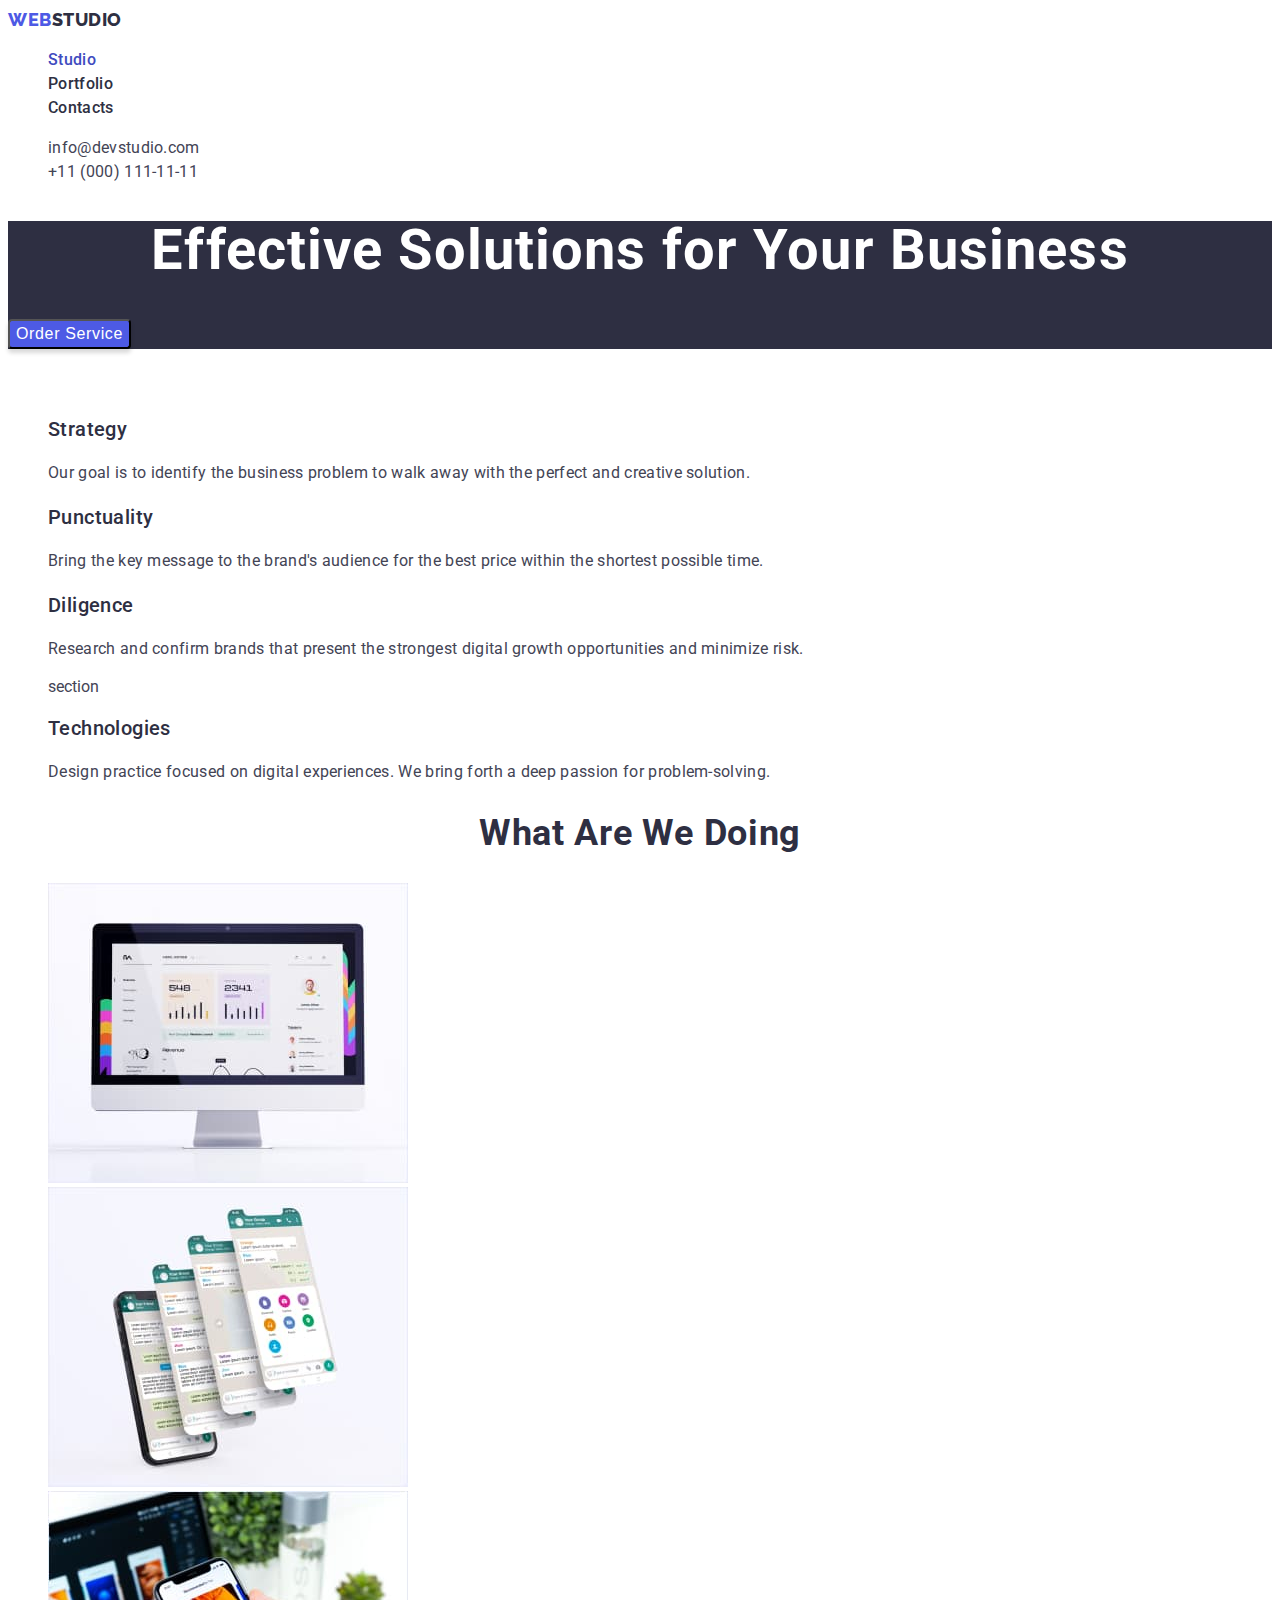
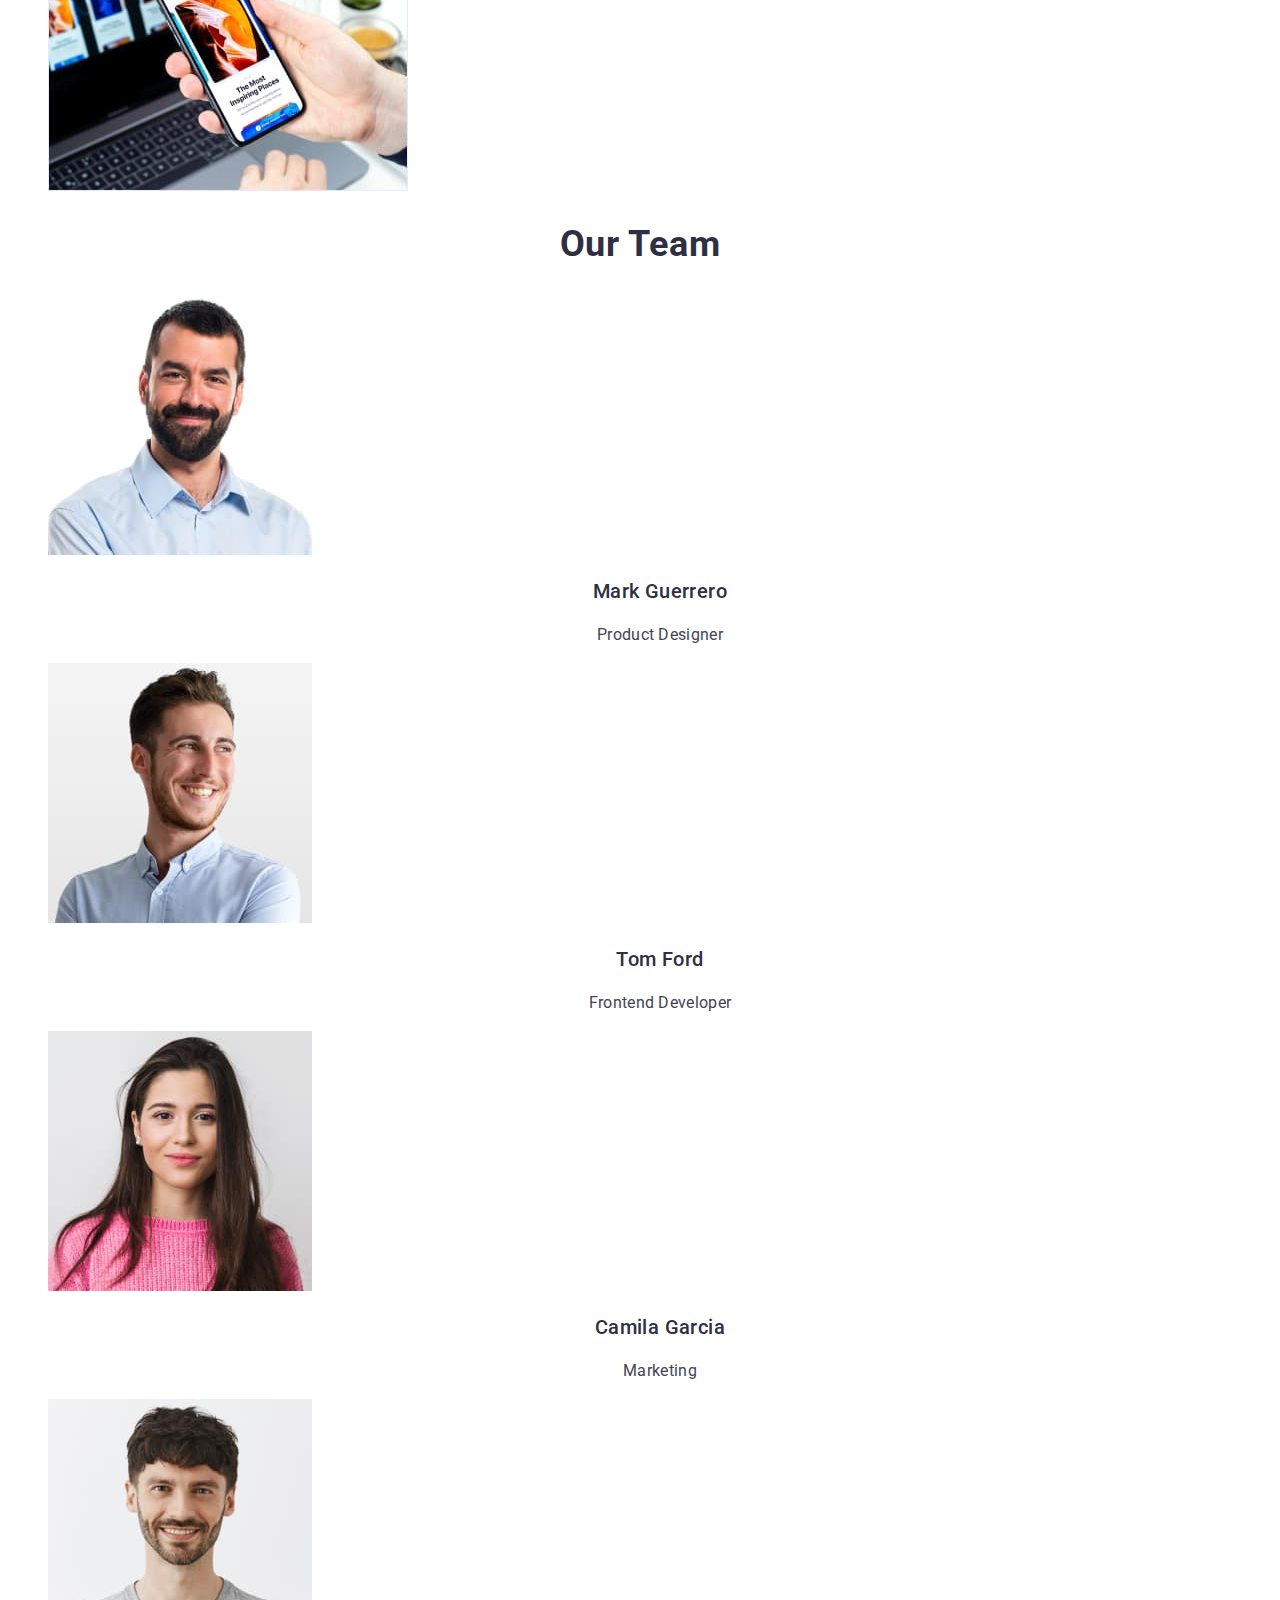
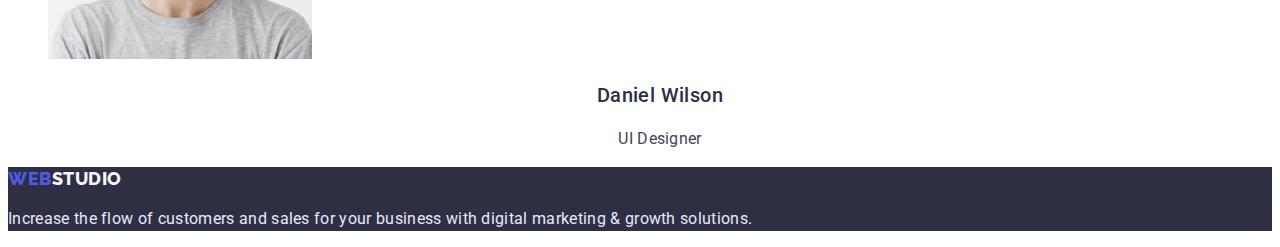
==== commit ca73e1cb: "delete deffects" ====
--- a/index.html
+++ b/index.html
@@ -87,7 +87,7 @@
       </ul>
     </section>
     <section>
-      <h2 class="section-titlesection-suptitle">Our Team</h2>
+      <h2 class="section-title">Our Team</h2>
       <ul class="list">
         <li>
           <img class="team-photo" src="./images/team/mark.jpg" alt="mark" width="264" height="260" />
--- a/css/styles.css
+++ b/css/styles.css
@@ -104,7 +104,6 @@
   visibility: hidden;
 }
 .section-title {
-  font-weight: 700;
   font-size: 36px;
   line-height: 1.11;
   text-align: center;
